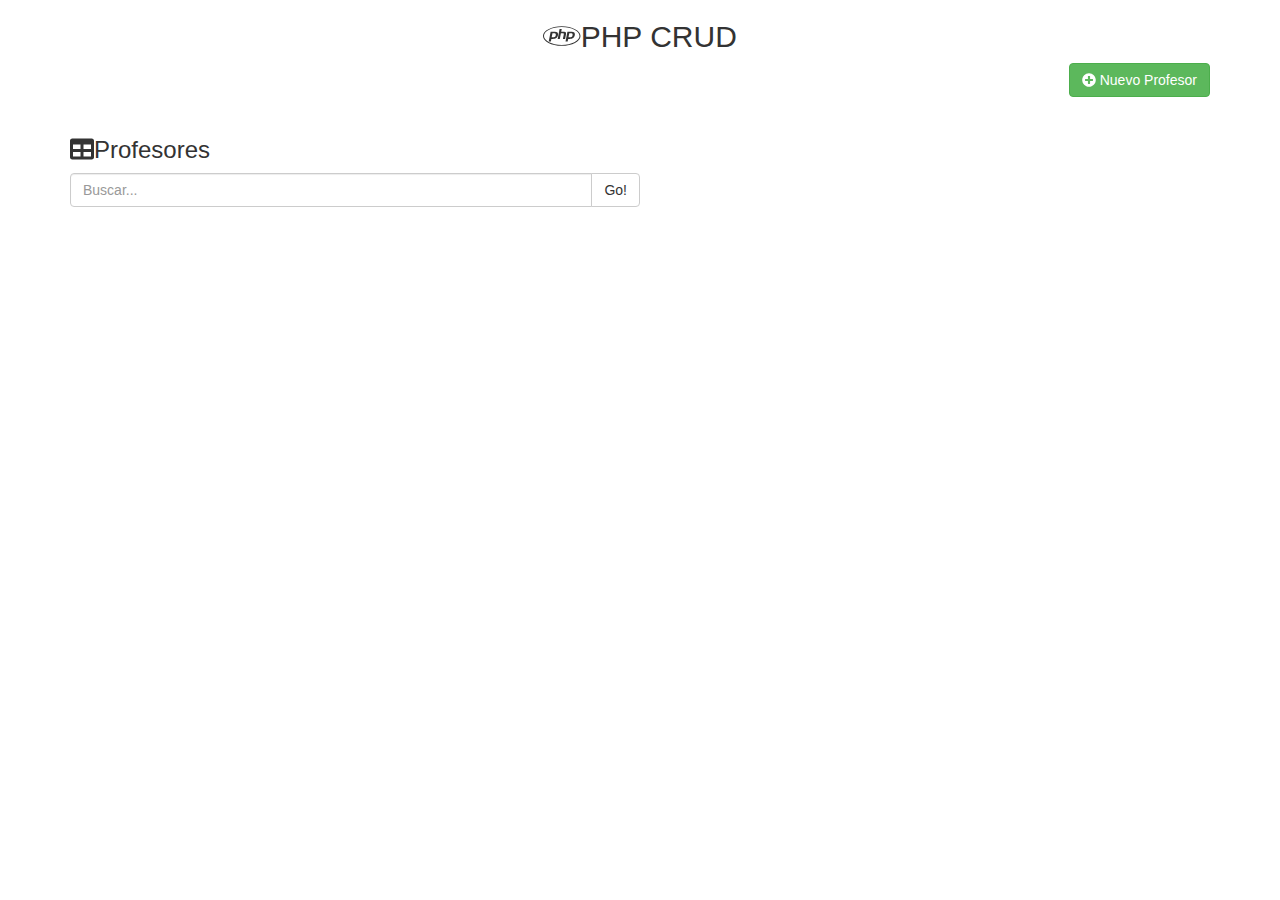
==== vista/main.html @ 6eb65f75 "Primer commit" ====
<!DOCTYPE html>
<html>
<head>
	<title>aeesa-php</title>
	<meta charset="utf-8">
	<link rel="stylesheet" type="text/css" href="../bootstrap/css/bootstrap.min.css">
	<link rel="stylesheet" type="text/css" href="../bootstrap/css/aeesa.css">
    <link rel="stylesheet" type="text/css" href="../bootstrap/css/datepicker.css">
    <link rel="stylesheet" type="text/css" href="../fontawesome-free-5.6.3/css/all.css">
	<!--<link rel="stylesheet" href="https://use.fontawesome.com/releases/v5.5.0/css/all.css" integrity="sha384-B4dIYHKNBt8Bc12p+WXckhzcICo0wtJAoU8YZTY5qE0Id1GSseTk6S+L3BlXeVIU" crossorigin="anonymous">-->
</head>
<body>
	<!--Start Container-->
		<div class="container">
			<div class="row">
				<div class="col-md-12 text-center">
					<h2><li class="fab fa-php"></li>PHP CRUD</h2>					
				</div>					
			</div>
			<div class="row">
				<div class="col-md-12 ">
					<div class="pull-right">
						<button class="btn btn-success" data-toggle="modal" data-target="#add_profesor"><li class="fas fa-plus-circle"></li> Nuevo Profesor</button>
					</div>				
				</div>					
			</div>
			<div class="row">
				<div class="col-md-10">
                    <div class="alert alert-success alert-dismissible" id="myAlert_guardar">
                        <a  class="close">&times;</a>
                        <strong>¡Bien hecho!</strong> Nuevo profesor registrador.
                    </div>
                    <div class="alert alert-success alert-dismissible" id="myAlert_editar">
                        <a  class="close">&times;</a>
                        <strong>¡Bien hecho!</strong>Los datos fueron actualizados.
                    </div>
                    <div class="alert alert- alert-warning" id="myAlert_eliminar">
                        <a  class="close">&times;</a>
                        <strong>Cuidado!</strong> El dato ya fue eliminado y no sera posible recuperarlo.
                    </div>                    	
				</div>
                <br>
                <div class="col-md-12"> 
                    <!--Id Nombre Apellidos Dirección Población Código Provincia Télefono Fecha de DNI-->
                    <!--Table donde mostramos la consulta de los profesores-->
                    
                    <h3><li class="fas fa-table"></li>Profesores</h3>
                    <div class="input-group col-md-6">
                    <input id="search"  type="text" class="form-control " placeholder="Buscar...">
                        <span id="search" class="input-group-btn">
                            <button id="search" class="btn btn-default" type="button">Go!</button>
                        </span>
                    </div> 
                    <br>
                    <div id="contenido"></div>
                </div>				
			</div>
		</div>
		<!--End Container-->
		<!--Start modal, add teacher-->
		<div class="modal fade" id="add_profesor" tabindex="-1" role="dialog" aria-labelledby="miModalLabel">
                <div class="modal-dialog modal-lg" role="document">
                    <div class="modal-content">
                        <div class="modal-header">
                            <button type="button" class="close" data-dismiss="modal" aria-label="Close">
                                <span aria-hidden="true">&times;</span>
                            </button>
                            <h3 id="miModalLabel">Agregar nuevo profesor</h3>
                            <div id="error"></div>
                        </div>
                        
                        <div class="modal-body">
                            <div class="container-fluid">
                                <div class="row">
                                    <div class="form-group col-md-4">
                                        <label for="id">Nombre</label>
                                        <input id="nombre" name="nombre" type="text" class="form-control"/>
                                        <small id="nombre_mensaje" class="form-text text-muted">Ingresa tu nombre.</small>
                                    </div>
                                    <div class="form-group col-md-4">
                                        <label for="id">Apellidos</label>
                                        <input id="apellidos" name="apellidos" type="text" class="form-control"/>
                                        <small id="apellidos_mensaje" class="form-text text-muted">Ingresa tus apellidos.</small>
                                    </div>
                                    <div class="form-group col-md-4">
                                        <label for="id">Dirección</label>
                                        <input id="direccion" name="direccion" type="text" class="form-control"/>
                                        <small id="direccion_mensaje" class="form-text text-muted">Ingresa tu dirección.</small>
                                    </div>
                                    <div class="form-group col-md-4"">
                                        <label for="id">Población</label>
                                        <input id="poblacion" name="poblacion" type="text" class="form-control"/>
                                        <small id="direccion_mensaje" class="form-text text-muted">Ingresa tu población.</small>
                                    </div>
                                    <div class="form-group col-md-4"">
                                        <label for="id">C.P.</label>
                                        <input id="cp" name="cp" type="text" class="form-control"/>
                                        <small id="cp_mensaje" class="form-text text-muted">Ingresa el codigo postal.</small>
                                    </div>
                                    <div class="form-group col-md-4"">
                                        <label for="id">Provincia</label>
                                        <input id="provincia" name="provincia" type="text" class="form-control"/>
                                        <small id="provincia_mensaje" class="form-text text-muted">Ingresa lugar de provincia.</small>
                                    </div>
                                    <div class="form-group col-md-4"">
                                        <label for="id">Telefono</label>
                                        <input id="telefono" name="telefono" type="text" class="form-control"/>
                                        <small id="telefono_mensaje" class="form-text text-muted">Ingresa un número de telefono.</small>
                                    </div>
                                    <div class="form-group col-md-4"">
                                        <label for="id">Fechade de nacimiento</label>
                                        <input id="fecha_de_nacimiento" name="fecha_de_nacimiento" type="text" class="form-control fecha_de_nacimiento" placeholder="15-07-1994"/>
                                        <small id="fecha_de_nacimiento_mensaje" class="form-text text-muted">Ingresa tu fecha de nacimiento.</small>
                                    </div>
                                    <div class="form-group col-md-4"">
                                        <label for="id">DNI</label>
                                        <input id="dni" name="dni" type="text" class="form-control"/>
                                        <small id="dni_mensaje" class="form-text text-muted">Ingresa tu  DNI</small>
                                    </div>
                                    <div class="modal-footer col-md-4">
                                        <button type="button" class="btn btn-default" data-dismiss="modal">Cancelar</button>
                                        <button id="guardar_nuevo" type="button" class="btn btn-primary guardar" onclick="addProfesor();">Guardar Cliente</button>
                                    </div>
                                </div>
                            </div>
                        </div>
                    </div>
                </div>
            </div>

		<!--End modal , add teacher-->
        <!--Start modal, update teacher-->
        <div class="modal fade" id="update_profesor" tabindex="-1" role="dialog" aria-labelledby="miModalLabel">
                <div class="modal-dialog modal-lg" role="document">
                    <div class="modal-content">
                        <div class="modal-header">
                            <button type="button" class="close" data-dismiss="modal" aria-label="Close">
                                <span aria-hidden="true">&times;</span>
                            </button>
                            <h3 id="miModalLabel"> Actualizar datos del profesor</h3>
                        </div>
                        
                        <div class="modal-body">
                            <div class="container-fluid">
                                <div class="row">
                                    <div class="form-group col-md-4">
                                        <label for="id">Id</label>
                                        <input id="id_actualizar" name="id_actualizar" type="" class="form-control" disabled/>
                                        <small id="nombre_mensaje_actualizar" class="form-text text-muted">Ingresa tu nombre.</small>
                                    </div>
                                    <div class="form-group col-md-4">
                                        <label for="id">Nombre</label>
                                        <input id="nombre_actualizar" name="nombre_actualizar" type="text" class="form-control"/>
                                        <small id="nombre_mensaje_actualizar" class="form-text text-muted">Ingresa tu nombre.</small>
                                    </div>
                                    <div class="form-group col-md-4">
                                        <label for="id">Apellidos</label>
                                        <input id="apellidos_actualizar" name="apellidos_actualizar" type="text" class="form-control"/>
                                        <small id="apellidos_mensaje_actualizar" class="form-text text-muted">Ingresa tus apellidos.</small>
                                    </div>
                                    <div class="form-group col-md-4">
                                        <label for="id">Dirección</label>
                                        <input id="direccion_actualizar" name="direccion_actualizar" type="text" class="form-control"/>
                                        <small id="direccion_mensaje_actualizar" class="form-text text-muted">Ingresa tu dirección.</small>
                                    </div>
                                    <div class="form-group col-md-4"">
                                        <label for="id">Población</label>
                                        <input id="poblacion_actualizar" name="poblacion_actualizar" type="text" class="form-control"/>
                                        <small id="direccion_mensaje_actualizar" class="form-text text-muted">Ingresa tu población.</small>
                                    </div>
                                    <div class="form-group col-md-4"">
                                        <label for="id">C.P.</label>
                                        <input id="cp_actualizar" name="cp_actualizar" type="text" class="form-control"/>
                                        <small id="cp_mensaje_actualizar" class="form-text text-muted">Ingresa el codigo postal.</small>
                                    </div>
                                    <div class="form-group col-md-4"">
                                        <label for="id">Provincia</label>
                                        <input id="provincia_actualizar" name="provincia_actualizar" type="text" class="form-control"/>
                                        <small id="provincia_mensaje_actualizar" class="form-text text-muted">Ingresa lugar de provincia.</small>
                                    </div>
                                    <div class="form-group col-md-4"">
                                        <label for="id">Telefono</label>
                                        <input id="telefono_actualizar" name="telefono_actualizar" type="text" class="form-control"/>
                                        <small id="telefono_mensaje_actualizar" class="form-text text-muted">Ingresa un número de telefono.</small>
                                    </div>
                                    <div class="form-group col-md-4"">
                                        <label for="id">Fechade de nacimiento</label>
                                        <input id="fecha_de_nacimiento_actualizar" name="fecha_de_nacimiento_actualizar" type="text" class="form-control fecha_de_nacimiento_actualizar" placeholder="15-07-1994" />
                                        <small id="fecha_de_nacimiento_mensaje_actualizar" class="form-text text-muted">Ingresa tu fecha de nacimiento.</small>
                                    </div>
                                    <div class="form-group col-md-4"">
                                        <label for="id">DNI</label>
                                        <input id="dni_actualizar" name="dni_actualizar" type="text" class="form-control"/>
                                        <small id="dni_mensaje_actualizar" class="form-text text-muted">Ingresa tu  DNI</small>
                                    </div>
                                    <div class="modal-footer col-md-4">
                                        <button type="button" class="btn btn-default" data-dismiss="modal">Cancelar</button>
                                        <button id="guardar_editado" type="button" class="btn btn-primary guardar_editado" onclick="updateProfesor();">Guardar Cliente</button>
                                    </div>
                                </div>
                            </div>
                        </div>
                    </div>
                </div>
            </div>

        <!--End modal , update teacher-->
	<script type="text/javascript" src="../bootstrap/js/jquery-3.3.1.min.js"></script>
	<script type="text/javascript" src="../bootstrap/js/bootstrap.min.js"></script>
    <script type="text/javascript" src="../fontawesome-free-5.6.3/js/all.js" defer></script>
	<script type="text/javascript" src="../bootstrap/js/aeesa.js"></script>
    <script type="text/javascript" src="../bootstrap/js/validar_main.js"></script>
    <script type="text/javascript" src="../bootstrap/js/bootstrap-datepicker.js"></script>
</body>
</html>
---- bootstrap/css/aeesa.css ----
.datepicker {
  padding: 4px;
  border-radius: 4px;
  direction: ltr;
}

.datepicker {
  padding: 4px;
  border-radius: 4px;
  direction: ltr;
  /*.dow {
	border-top: 1px solid #ddd !important;
  }*/
  z-index:2000;
}
---- bootstrap/css/datepicker.css ----
/*!
 * Datepicker for Bootstrap
 *
 * Copyright 2012 Stefan Petre
 * Licensed under the Apache License v2.0
 * http://www.apache.org/licenses/LICENSE-2.0
 *
 */
.datepicker {
  top: 0;
  left: 0;
  padding: 4px;
  margin-top: 1px;
  -webkit-border-radius: 4px;
  -moz-border-radius: 4px;
  border-radius: 4px;
  /*.dow {
    border-top: 1px solid #ddd !important;
  }*/

}
.datepicker:before {
  content: '';
  display: inline-block;
  border-left: 7px solid transparent;
  border-right: 7px solid transparent;
  border-bottom: 7px solid #ccc;
  border-bottom-color: rgba(0, 0, 0, 0.2);
  position: absolute;
  top: -7px;
  left: 6px;
}
.datepicker:after {
  content: '';
  display: inline-block;
  border-left: 6px solid transparent;
  border-right: 6px solid transparent;
  border-bottom: 6px solid #ffffff;
  position: absolute;
  top: -6px;
  left: 7px;
}
.datepicker > div {
  display: none;
}
.datepicker table {
  width: 100%;
  margin: 0;
}
.datepicker td,
.datepicker th {
  text-align: center;
  width: 20px;
  height: 20px;
  -webkit-border-radius: 4px;
  -moz-border-radius: 4px;
  border-radius: 4px;
}
.datepicker td.day:hover {
  background: #eeeeee;
  cursor: pointer;
}
.datepicker td.day.disabled {
  color: #eeeeee;
}
.datepicker td.old,
.datepicker td.new {
  color: #999999;
}
.datepicker td.active,
.datepicker td.active:hover {
  color: #ffffff;
  background-color: #006dcc;
  background-image: -moz-linear-gradient(top, #0088cc, #0044cc);
  background-image: -webkit-gradient(linear, 0 0, 0 100%, from(#0088cc), to(#0044cc));
  background-image: -webkit-linear-gradient(top, #0088cc, #0044cc);
  background-image: -o-linear-gradient(top, #0088cc, #0044cc);
  background-image: linear-gradient(to bottom, #0088cc, #0044cc);
  background-repeat: repeat-x;
  filter: progid:DXImageTransform.Microsoft.gradient(startColorstr='#ff0088cc', endColorstr='#ff0044cc', GradientType=0);
  border-color: #0044cc #0044cc #002a80;
  border-color: rgba(0, 0, 0, 0.1) rgba(0, 0, 0, 0.1) rgba(0, 0, 0, 0.25);
  *background-color: #0044cc;
  /* Darken IE7 buttons by default so they stand out more given they won't have borders */

  filter: progid:DXImageTransform.Microsoft.gradient(enabled = false);
  color: #fff;
  text-shadow: 0 -1px 0 rgba(0, 0, 0, 0.25);
}
.datepicker td.active:hover,
.datepicker td.active:hover:hover,
.datepicker td.active:focus,
.datepicker td.active:hover:focus,
.datepicker td.active:active,
.datepicker td.active:hover:active,
.datepicker td.active.active,
.datepicker td.active:hover.active,
.datepicker td.active.disabled,
.datepicker td.active:hover.disabled,
.datepicker td.active[disabled],
.datepicker td.active:hover[disabled] {
  color: #ffffff;
  background-color: #0044cc;
  *background-color: #003bb3;
}
.datepicker td.active:active,
.datepicker td.active:hover:active,
.datepicker td.active.active,
.datepicker td.active:hover.active {
  background-color: #003399 \9;
}
.datepicker td span {
  display: block;
  width: 47px;
  height: 54px;
  line-height: 54px;
  float: left;
  margin: 2px;
  cursor: pointer;
  -webkit-border-radius: 4px;
  -moz-border-radius: 4px;
  border-radius: 4px;
}
.datepicker td span:hover {
  background: #eeeeee;
}
.datepicker td span.active {
  color: #ffffff;
  background-color: #006dcc;
  background-image: -moz-linear-gradient(top, #0088cc, #0044cc);
  background-image: -webkit-gradient(linear, 0 0, 0 100%, from(#0088cc), to(#0044cc));
  background-image: -webkit-linear-gradient(top, #0088cc, #0044cc);
  background-image: -o-linear-gradient(top, #0088cc, #0044cc);
  background-image: linear-gradient(to bottom, #0088cc, #0044cc);
  background-repeat: repeat-x;
  filter: progid:DXImageTransform.Microsoft.gradient(startColorstr='#ff0088cc', endColorstr='#ff0044cc', GradientType=0);
  border-color: #0044cc #0044cc #002a80;
  border-color: rgba(0, 0, 0, 0.1) rgba(0, 0, 0, 0.1) rgba(0, 0, 0, 0.25);
  *background-color: #0044cc;
  /* Darken IE7 buttons by default so they stand out more given they won't have borders */

  filter: progid:DXImageTransform.Microsoft.gradient(enabled = false);
  color: #fff;
  text-shadow: 0 -1px 0 rgba(0, 0, 0, 0.25);
}
.datepicker td span.active:hover,
.datepicker td span.active:focus,
.datepicker td span.active:active,
.datepicker td span.active.active,
.datepicker td span.active.disabled,
.datepicker td span.active[disabled] {
  color: #ffffff;
  background-color: #0044cc;
  *background-color: #003bb3;
}
.datepicker td span.active:active,
.datepicker td span.active.active {
  background-color: #003399 \9;
}
.datepicker td span.old {
  color: #999999;
}
.datepicker th.switch {
  width: 145px;
}
.datepicker th.next,
.datepicker th.prev {
  font-size: 21px;
}
.datepicker thead tr:first-child th {
  cursor: pointer;
}
.datepicker thead tr:first-child th:hover {
  background: #eeeeee;
}
.input-append.date .add-on i,
.input-prepend.date .add-on i {
  display: block;
  cursor: pointer;
  width: 16px;
  height: 16px;
}
---- fontawesome-free-5.6.3/css/all.css ----
.fa,
.fas,
.far,
.fal,
.fab {
  -moz-osx-font-smoothing: grayscale;
  -webkit-font-smoothing: antialiased;
  display: inline-block;
  font-style: normal;
  font-variant: normal;
  text-rendering: auto;
  line-height: 1; }

.fa-lg {
  font-size: 1.33333em;
  line-height: 0.75em;
  vertical-align: -.0667em; }

.fa-xs {
  font-size: .75em; }

.fa-sm {
  font-size: .875em; }

.fa-1x {
  font-size: 1em; }

.fa-2x {
  font-size: 2em; }

.fa-3x {
  font-size: 3em; }

.fa-4x {
  font-size: 4em; }

.fa-5x {
  font-size: 5em; }

.fa-6x {
  font-size: 6em; }

.fa-7x {
  font-size: 7em; }

.fa-8x {
  font-size: 8em; }

.fa-9x {
  font-size: 9em; }

.fa-10x {
  font-size: 10em; }

.fa-fw {
  text-align: center;
  width: 1.25em; }

.fa-ul {
  list-style-type: none;
  margin-left: 2.5em;
  padding-left: 0; }
  .fa-ul > li {
    position: relative; }

.fa-li {
  left: -2em;
  position: absolute;
  text-align: center;
  width: 2em;
  line-height: inherit; }

.fa-border {
  border: solid 0.08em #eee;
  border-radius: .1em;
  padding: .2em .25em .15em; }

.fa-pull-left {
  float: left; }

.fa-pull-right {
  float: right; }

.fa.fa-pull-left,
.fas.fa-pull-left,
.far.fa-pull-left,
.fal.fa-pull-left,
.fab.fa-pull-left {
  margin-right: .3em; }

.fa.fa-pull-right,
.fas.fa-pull-right,
.far.fa-pull-right,
.fal.fa-pull-right,
.fab.fa-pull-right {
  margin-left: .3em; }

.fa-spin {
  -webkit-animation: fa-spin 2s infinite linear;
          animation: fa-spin 2s infinite linear; }

.fa-pulse {
  -webkit-animation: fa-spin 1s infinite steps(8);
          animation: fa-spin 1s infinite steps(8); }

@-webkit-keyframes fa-spin {
  0% {
    -webkit-transform: rotate(0deg);
            transform: rotate(0deg); }
  100% {
    -webkit-transform: rotate(360deg);
            transform: rotate(360deg); } }

@keyframes fa-spin {
  0% {
    -webkit-transform: rotate(0deg);
            transform: rotate(0deg); }
  100% {
    -webkit-transform: rotate(360deg);
            transform: rotate(360deg); } }

.fa-rotate-90 {
  -ms-filter: "progid:DXImageTransform.Microsoft.BasicImage(rotation=1)";
  -webkit-transform: rotate(90deg);
          transform: rotate(90deg); }

.fa-rotate-180 {
  -ms-filter: "progid:DXImageTransform.Microsoft.BasicImage(rotation=2)";
  -webkit-transform: rotate(180deg);
          transform: rotate(180deg); }

.fa-rotate-270 {
  -ms-filter: "progid:DXImageTransform.Microsoft.BasicImage(rotation=3)";
  -webkit-transform: rotate(270deg);
          transform: rotate(270deg); }

.fa-flip-horizontal {
  -ms-filter: "progid:DXImageTransform.Microsoft.BasicImage(rotation=0, mirror=1)";
  -webkit-transform: scale(-1, 1);
          transform: scale(-1, 1); }

.fa-flip-vertical {
  -ms-filter: "progid:DXImageTransform.Microsoft.BasicImage(rotation=2, mirror=1)";
  -webkit-transform: scale(1, -1);
          transform: scale(1, -1); }

.fa-flip-horizontal.fa-flip-vertical {
  -ms-filter: "progid:DXImageTransform.Microsoft.BasicImage(rotation=2, mirror=1)";
  -webkit-transform: scale(-1, -1);
          transform: scale(-1, -1); }

:root .fa-rotate-90,
:root .fa-rotate-180,
:root .fa-rotate-270,
:root .fa-flip-horizontal,
:root .fa-flip-vertical {
  -webkit-filter: none;
          filter: none; }

.fa-stack {
  display: inline-block;
  height: 2em;
  line-height: 2em;
  position: relative;
  vertical-align: middle;
  width: 2.5em; }

.fa-stack-1x,
.fa-stack-2x {
  left: 0;
  position: absolute;
  text-align: center;
  width: 100%; }

.fa-stack-1x {
  line-height: inherit; }

.fa-stack-2x {
  font-size: 2em; }

.fa-inverse {
  color: #fff; }

/* Font Awesome uses the Unicode Private Use Area (PUA) to ensure screen
readers do not read off random characters that represent icons */
.fa-500px:before {
  content: "\f26e"; }

.fa-accessible-icon:before {
  content: "\f368"; }

.fa-accusoft:before {
  content: "\f369"; }

.fa-acquisitions-incorporated:before {
  content: "\f6af"; }

.fa-ad:before {
  content: "\f641"; }

.fa-address-book:before {
  content: "\f2b9"; }

.fa-address-card:before {
  content: "\f2bb"; }

.fa-adjust:before {
  content: "\f042"; }

.fa-adn:before {
  content: "\f170"; }

.fa-adobe:before {
  content: "\f778"; }

.fa-adversal:before {
  content: "\f36a"; }

.fa-affiliatetheme:before {
  content: "\f36b"; }

.fa-air-freshener:before {
  content: "\f5d0"; }

.fa-algolia:before {
  content: "\f36c"; }

.fa-align-center:before {
  content: "\f037"; }

.fa-align-justify:before {
  content: "\f039"; }

.fa-align-left:before {
  content: "\f036"; }

.fa-align-right:before {
  content: "\f038"; }

.fa-alipay:before {
  content: "\f642"; }

.fa-allergies:before {
  content: "\f461"; }

.fa-amazon:before {
  content: "\f270"; }

.fa-amazon-pay:before {
  content: "\f42c"; }

.fa-ambulance:before {
  content: "\f0f9"; }

.fa-american-sign-language-interpreting:before {
  content: "\f2a3"; }

.fa-amilia:before {
  content: "\f36d"; }

.fa-anchor:before {
  content: "\f13d"; }

.fa-android:before {
  content: "\f17b"; }

.fa-angellist:before {
  content: "\f209"; }

.fa-angle-double-down:before {
  content: "\f103"; }

.fa-angle-double-left:before {
  content: "\f100"; }

.fa-angle-double-right:before {
  content: "\f101"; }

.fa-angle-double-up:before {
  content: "\f102"; }

.fa-angle-down:before {
  content: "\f107"; }

.fa-angle-left:before {
  content: "\f104"; }

.fa-angle-right:before {
  content: "\f105"; }

.fa-angle-up:before {
  content: "\f106"; }

.fa-angry:before {
  content: "\f556"; }

.fa-angrycreative:before {
  content: "\f36e"; }

.fa-angular:before {
  content: "\f420"; }

.fa-ankh:before {
  content: "\f644"; }

.fa-app-store:before {
  content: "\f36f"; }

.fa-app-store-ios:before {
  content: "\f370"; }

.fa-apper:before {
  content: "\f371"; }

.fa-apple:before {
  content: "\f179"; }

.fa-apple-alt:before {
  content: "\f5d1"; }

.fa-apple-pay:before {
  content: "\f415"; }

.fa-archive:before {
  content: "\f187"; }

.fa-archway:before {
  content: "\f557"; }

.fa-arrow-alt-circle-down:before {
  content: "\f358"; }

.fa-arrow-alt-circle-left:before {
  content: "\f359"; }

.fa-arrow-alt-circle-right:before {
  content: "\f35a"; }

.fa-arrow-alt-circle-up:before {
  content: "\f35b"; }

.fa-arrow-circle-down:before {
  content: "\f0ab"; }

.fa-arrow-circle-left:before {
  content: "\f0a8"; }

.fa-arrow-circle-right:before {
  content: "\f0a9"; }

.fa-arrow-circle-up:before {
  content: "\f0aa"; }

.fa-arrow-down:before {
  content: "\f063"; }

.fa-arrow-left:before {
  content: "\f060"; }

.fa-arrow-right:before {
  content: "\f061"; }

.fa-arrow-up:before {
  content: "\f062"; }

.fa-arrows-alt:before {
  content: "\f0b2"; }

.fa-arrows-alt-h:before {
  content: "\f337"; }

.fa-arrows-alt-v:before {
  content: "\f338"; }

.fa-artstation:before {
  content: "\f77a"; }

.fa-assistive-listening-systems:before {
  content: "\f2a2"; }

.fa-asterisk:before {
  content: "\f069"; }

.fa-asymmetrik:before {
  content: "\f372"; }

.fa-at:before {
  content: "\f1fa"; }

.fa-atlas:before {
  content: "\f558"; }

.fa-atlassian:before {
  content: "\f77b"; }

.fa-atom:before {
  content: "\f5d2"; }

.fa-audible:before {
  content: "\f373"; }

.fa-audio-description:before {
  content: "\f29e"; }

.fa-autoprefixer:before {
  content: "\f41c"; }

.fa-avianex:before {
  content: "\f374"; }

.fa-aviato:before {
  content: "\f421"; }

.fa-award:before {
  content: "\f559"; }

.fa-aws:before {
  content: "\f375"; }

.fa-baby:before {
  content: "\f77c"; }

.fa-baby-carriage:before {
  content: "\f77d"; }

.fa-backspace:before {
  content: "\f55a"; }

.fa-backward:before {
  content: "\f04a"; }

.fa-balance-scale:before {
  content: "\f24e"; }

.fa-ban:before {
  content: "\f05e"; }

.fa-band-aid:before {
  content: "\f462"; }

.fa-bandcamp:before {
  content: "\f2d5"; }

.fa-barcode:before {
  content: "\f02a"; }

.fa-bars:before {
  content: "\f0c9"; }

.fa-baseball-ball:before {
  content: "\f433"; }

.fa-basketball-ball:before {
  content: "\f434"; }

.fa-bath:before {
  content: "\f2cd"; }

.fa-battery-empty:before {
  content: "\f244"; }

.fa-battery-full:before {
  content: "\f240"; }

.fa-battery-half:before {
  content: "\f242"; }

.fa-battery-quarter:before {
  content: "\f243"; }

.fa-battery-three-quarters:before {
  content: "\f241"; }

.fa-bed:before {
  content: "\f236"; }

.fa-beer:before {
  content: "\f0fc"; }

.fa-behance:before {
  content: "\f1b4"; }

.fa-behance-square:before {
  content: "\f1b5"; }

.fa-bell:before {
  content: "\f0f3"; }

.fa-bell-slash:before {
  content: "\f1f6"; }

.fa-bezier-curve:before {
  content: "\f55b"; }

.fa-bible:before {
  content: "\f647"; }

.fa-bicycle:before {
  content: "\f206"; }

.fa-bimobject:before {
  content: "\f378"; }

.fa-binoculars:before {
  content: "\f1e5"; }

.fa-biohazard:before {
  content: "\f780"; }

.fa-birthday-cake:before {
  content: "\f1fd"; }

.fa-bitbucket:before {
  content: "\f171"; }

.fa-bitcoin:before {
  content: "\f379"; }

.fa-bity:before {
  content: "\f37a"; }

.fa-black-tie:before {
  content: "\f27e"; }

.fa-blackberry:before {
  content: "\f37b"; }

.fa-blender:before {
  content: "\f517"; }

.fa-blender-phone:before {
  content: "\f6b6"; }

.fa-blind:before {
  content: "\f29d"; }

.fa-blog:before {
  content: "\f781"; }

.fa-blogger:before {
  content: "\f37c"; }

.fa-blogger-b:before {
  content: "\f37d"; }

.fa-bluetooth:before {
  content: "\f293"; }

.fa-bluetooth-b:before {
  content: "\f294"; }

.fa-bold:before {
  content: "\f032"; }

.fa-bolt:before {
  content: "\f0e7"; }

.fa-bomb:before {
  content: "\f1e2"; }

.fa-bone:before {
  content: "\f5d7"; }

.fa-bong:before {
  content: "\f55c"; }

.fa-book:before {
  content: "\f02d"; }

.fa-book-dead:before {
  content: "\f6b7"; }

.fa-book-open:before {
  content: "\f518"; }

.fa-book-reader:before {
  content: "\f5da"; }

.fa-bookmark:before {
  content: "\f02e"; }

.fa-bowling-ball:before {
  content: "\f436"; }

.fa-box:before {
  content: "\f466"; }

.fa-box-open:before {
  content: "\f49e"; }

.fa-boxes:before {
  content: "\f468"; }

.fa-braille:before {
  content: "\f2a1"; }

.fa-brain:before {
  content: "\f5dc"; }

.fa-briefcase:before {
  content: "\f0b1"; }

.fa-briefcase-medical:before {
  content: "\f469"; }

.fa-broadcast-tower:before {
  content: "\f519"; }

.fa-broom:before {
  content: "\f51a"; }

.fa-brush:before {
  content: "\f55d"; }

.fa-btc:before {
  content: "\f15a"; }

.fa-bug:before {
  content: "\f188"; }

.fa-building:before {
  content: "\f1ad"; }

.fa-bullhorn:before {
  content: "\f0a1"; }

.fa-bullseye:before {
  content: "\f140"; }

.fa-burn:before {
  content: "\f46a"; }

.fa-buromobelexperte:before {
  content: "\f37f"; }

.fa-bus:before {
  content: "\f207"; }

.fa-bus-alt:before {
  content: "\f55e"; }

.fa-business-time:before {
  content: "\f64a"; }

.fa-buysellads:before {
  content: "\f20d"; }

.fa-calculator:before {
  content: "\f1ec"; }

.fa-calendar:before {
  content: "\f133"; }

.fa-calendar-alt:before {
  content: "\f073"; }

.fa-calendar-check:before {
  content: "\f274"; }

.fa-calendar-day:before {
  content: "\f783"; }

.fa-calendar-minus:before {
  content: "\f272"; }

.fa-calendar-plus:before {
  content: "\f271"; }

.fa-calendar-times:before {
  content: "\f273"; }

.fa-calendar-week:before {
  content: "\f784"; }

.fa-camera:before {
  content: "\f030"; }

.fa-camera-retro:before {
  content: "\f083"; }

.fa-campground:before {
  content: "\f6bb"; }

.fa-canadian-maple-leaf:before {
  content: "\f785"; }

.fa-candy-cane:before {
  content: "\f786"; }

.fa-cannabis:before {
  content: "\f55f"; }

.fa-capsules:before {
  content: "\f46b"; }

.fa-car:before {
  content: "\f1b9"; }

.fa-car-alt:before {
  content: "\f5de"; }

.fa-car-battery:before {
  content: "\f5df"; }

.fa-car-crash:before {
  content: "\f5e1"; }

.fa-car-side:before {
  content: "\f5e4"; }

.fa-caret-down:before {
  content: "\f0d7"; }

.fa-caret-left:before {
  content: "\f0d9"; }

.fa-caret-right:before {
  content: "\f0da"; }

.fa-caret-square-down:before {
  content: "\f150"; }

.fa-caret-square-left:before {
  content: "\f191"; }

.fa-caret-square-right:before {
  content: "\f152"; }

.fa-caret-square-up:before {
  content: "\f151"; }

.fa-caret-up:before {
  content: "\f0d8"; }

.fa-carrot:before {
  content: "\f787"; }

.fa-cart-arrow-down:before {
  content: "\f218"; }

.fa-cart-plus:before {
  content: "\f217"; }

.fa-cash-register:before {
  content: "\f788"; }

.fa-cat:before {
  content: "\f6be"; }

.fa-cc-amazon-pay:before {
  content: "\f42d"; }

.fa-cc-amex:before {
  content: "\f1f3"; }

.fa-cc-apple-pay:before {
  content: "\f416"; }

.fa-cc-diners-club:before {
  content: "\f24c"; }

.fa-cc-discover:before {
  content: "\f1f2"; }

.fa-cc-jcb:before {
  content: "\f24b"; }

.fa-cc-mastercard:before {
  content: "\f1f1"; }

.fa-cc-paypal:before {
  content: "\f1f4"; }

.fa-cc-stripe:before {
  content: "\f1f5"; }

.fa-cc-visa:before {
  content: "\f1f0"; }

.fa-centercode:before {
  content: "\f380"; }

.fa-centos:before {
  content: "\f789"; }

.fa-certificate:before {
  content: "\f0a3"; }

.fa-chair:before {
  content: "\f6c0"; }

.fa-chalkboard:before {
  content: "\f51b"; }

.fa-chalkboard-teacher:before {
  content: "\f51c"; }

.fa-charging-station:before {
  content: "\f5e7"; }

.fa-chart-area:before {
  content: "\f1fe"; }

.fa-chart-bar:before {
  content: "\f080"; }

.fa-chart-line:before {
  content: "\f201"; }

.fa-chart-pie:before {
  content: "\f200"; }

.fa-check:before {
  content: "\f00c"; }

.fa-check-circle:before {
  content: "\f058"; }

.fa-check-double:before {
  content: "\f560"; }

.fa-check-square:before {
  content: "\f14a"; }

.fa-chess:before {
  content: "\f439"; }

.fa-chess-bishop:before {
  content: "\f43a"; }

.fa-chess-board:before {
  content: "\f43c"; }

.fa-chess-king:before {
  content: "\f43f"; }

.fa-chess-knight:before {
  content: "\f441"; }

.fa-chess-pawn:before {
  content: "\f443"; }

.fa-chess-queen:before {
  content: "\f445"; }

.fa-chess-rook:before {
  content: "\f447"; }

.fa-chevron-circle-down:before {
  content: "\f13a"; }

.fa-chevron-circle-left:before {
  content: "\f137"; }

.fa-chevron-circle-right:before {
  content: "\f138"; }

.fa-chevron-circle-up:before {
  content: "\f139"; }

.fa-chevron-down:before {
  content: "\f078"; }

.fa-chevron-left:before {
  content: "\f053"; }

.fa-chevron-right:before {
  content: "\f054"; }

.fa-chevron-up:before {
  content: "\f077"; }

.fa-child:before {
  content: "\f1ae"; }

.fa-chrome:before {
  content: "\f268"; }

.fa-church:before {
  content: "\f51d"; }

.fa-circle:before {
  content: "\f111"; }

.fa-circle-notch:before {
  content: "\f1ce"; }

.fa-city:before {
  content: "\f64f"; }

.fa-clipboard:before {
  content: "\f328"; }

.fa-clipboard-check:before {
  content: "\f46c"; }

.fa-clipboard-list:before {
  content: "\f46d"; }

.fa-clock:before {
  content: "\f017"; }

.fa-clone:before {
  content: "\f24d"; }

.fa-closed-captioning:before {
  content: "\f20a"; }

.fa-cloud:before {
  content: "\f0c2"; }

.fa-cloud-download-alt:before {
  content: "\f381"; }

.fa-cloud-meatball:before {
  content: "\f73b"; }

.fa-cloud-moon:before {
  content: "\f6c3"; }

.fa-cloud-moon-rain:before {
  content: "\f73c"; }

.fa-cloud-rain:before {
  content: "\f73d"; }

.fa-cloud-showers-heavy:before {
  content: "\f740"; }

.fa-cloud-sun:before {
  content: "\f6c4"; }

.fa-cloud-sun-rain:before {
  content: "\f743"; }

.fa-cloud-upload-alt:before {
  content: "\f382"; }

.fa-cloudscale:before {
  content: "\f383"; }

.fa-cloudsmith:before {
  content: "\f384"; }

.fa-cloudversify:before {
  content: "\f385"; }

.fa-cocktail:before {
  content: "\f561"; }

.fa-code:before {
  content: "\f121"; }

.fa-code-branch:before {
  content: "\f126"; }

.fa-codepen:before {
  content: "\f1cb"; }

.fa-codiepie:before {
  content: "\f284"; }

.fa-coffee:before {
  content: "\f0f4"; }

.fa-cog:before {
  content: "\f013"; }

.fa-cogs:before {
  content: "\f085"; }

.fa-coins:before {
  content: "\f51e"; }

.fa-columns:before {
  content: "\f0db"; }

.fa-comment:before {
  content: "\f075"; }

.fa-comment-alt:before {
  content: "\f27a"; }

.fa-comment-dollar:before {
  content: "\f651"; }

.fa-comment-dots:before {
  content: "\f4ad"; }

.fa-comment-slash:before {
  content: "\f4b3"; }

.fa-comments:before {
  content: "\f086"; }

.fa-comments-dollar:before {
  content: "\f653"; }

.fa-compact-disc:before {
  content: "\f51f"; }

.fa-compass:before {
  content: "\f14e"; }

.fa-compress:before {
  content: "\f066"; }

.fa-compress-arrows-alt:before {
  content: "\f78c"; }

.fa-concierge-bell:before {
  content: "\f562"; }

.fa-confluence:before {
  content: "\f78d"; }

.fa-connectdevelop:before {
  content: "\f20e"; }

.fa-contao:before {
  content: "\f26d"; }

.fa-cookie:before {
  content: "\f563"; }

.fa-cookie-bite:before {
  content: "\f564"; }

.fa-copy:before {
  content: "\f0c5"; }

.fa-copyright:before {
  content: "\f1f9"; }

.fa-couch:before {
  content: "\f4b8"; }

.fa-cpanel:before {
  content: "\f388"; }

.fa-creative-commons:before {
  content: "\f25e"; }

.fa-creative-commons-by:before {
  content: "\f4e7"; }

.fa-creative-commons-nc:before {
  content: "\f4e8"; }

.fa-creative-commons-nc-eu:before {
  content: "\f4e9"; }

.fa-creative-commons-nc-jp:before {
  content: "\f4ea"; }

.fa-creative-commons-nd:before {
  content: "\f4eb"; }

.fa-creative-commons-pd:before {
  content: "\f4ec"; }

.fa-creative-commons-pd-alt:before {
  content: "\f4ed"; }

.fa-creative-commons-remix:before {
  content: "\f4ee"; }

.fa-creative-commons-sa:before {
  content: "\f4ef"; }

.fa-creative-commons-sampling:before {
  content: "\f4f0"; }

.fa-creative-commons-sampling-plus:before {
  content: "\f4f1"; }

.fa-creative-commons-share:before {
  content: "\f4f2"; }

.fa-creative-commons-zero:before {
  content: "\f4f3"; }

.fa-credit-card:before {
  content: "\f09d"; }

.fa-critical-role:before {
  content: "\f6c9"; }

.fa-crop:before {
  content: "\f125"; }

.fa-crop-alt:before {
  content: "\f565"; }

.fa-cross:before {
  content: "\f654"; }

.fa-crosshairs:before {
  content: "\f05b"; }

.fa-crow:before {
  content: "\f520"; }

.fa-crown:before {
  content: "\f521"; }

.fa-css3:before {
  content: "\f13c"; }

.fa-css3-alt:before {
  content: "\f38b"; }

.fa-cube:before {
  content: "\f1b2"; }

.fa-cubes:before {
  content: "\f1b3"; }

.fa-cut:before {
  content: "\f0c4"; }

.fa-cuttlefish:before {
  content: "\f38c"; }

.fa-d-and-d:before {
  content: "\f38d"; }

.fa-d-and-d-beyond:before {
  content: "\f6ca"; }

.fa-dashcube:before {
  content: "\f210"; }

.fa-database:before {
  content: "\f1c0"; }

.fa-deaf:before {
  content: "\f2a4"; }

.fa-delicious:before {
  content: "\f1a5"; }

.fa-democrat:before {
  content: "\f747"; }

.fa-deploydog:before {
  content: "\f38e"; }

.fa-deskpro:before {
  content: "\f38f"; }

.fa-desktop:before {
  content: "\f108"; }

.fa-dev:before {
  content: "\f6cc"; }

.fa-deviantart:before {
  content: "\f1bd"; }

.fa-dharmachakra:before {
  content: "\f655"; }

.fa-dhl:before {
  content: "\f790"; }

.fa-diagnoses:before {
  content: "\f470"; }

.fa-diaspora:before {
  content: "\f791"; }

.fa-dice:before {
  content: "\f522"; }

.fa-dice-d20:before {
  content: "\f6cf"; }

.fa-dice-d6:before {
  content: "\f6d1"; }

.fa-dice-five:before {
  content: "\f523"; }

.fa-dice-four:before {
  content: "\f524"; }

.fa-dice-one:before {
  content: "\f525"; }

.fa-dice-six:before {
  content: "\f526"; }

.fa-dice-three:before {
  content: "\f527"; }

.fa-dice-two:before {
  content: "\f528"; }

.fa-digg:before {
  content: "\f1a6"; }

.fa-digital-ocean:before {
  content: "\f391"; }

.fa-digital-tachograph:before {
  content: "\f566"; }

.fa-directions:before {
  content: "\f5eb"; }

.fa-discord:before {
  content: "\f392"; }

.fa-discourse:before {
  content: "\f393"; }

.fa-divide:before {
  content: "\f529"; }

.fa-dizzy:before {
  content: "\f567"; }

.fa-dna:before {
  content: "\f471"; }

.fa-dochub:before {
  content: "\f394"; }

.fa-docker:before {
  content: "\f395"; }

.fa-dog:before {
  content: "\f6d3"; }

.fa-dollar-sign:before {
  content: "\f155"; }

.fa-dolly:before {
  content: "\f472"; }

.fa-dolly-flatbed:before {
  content: "\f474"; }

.fa-donate:before {
  content: "\f4b9"; }

.fa-door-closed:before {
  content: "\f52a"; }

.fa-door-open:before {
  content: "\f52b"; }

.fa-dot-circle:before {
  content: "\f192"; }

.fa-dove:before {
  content: "\f4ba"; }

.fa-download:before {
  content: "\f019"; }

.fa-draft2digital:before {
  content: "\f396"; }

.fa-drafting-compass:before {
  content: "\f568"; }

.fa-dragon:before {
  content: "\f6d5"; }

.fa-draw-polygon:before {
  content: "\f5ee"; }

.fa-dribbble:before {
  content: "\f17d"; }

.fa-dribbble-square:before {
  content: "\f397"; }

.fa-dropbox:before {
  content: "\f16b"; }

.fa-drum:before {
  content: "\f569"; }

.fa-drum-steelpan:before {
  content: "\f56a"; }

.fa-drumstick-bite:before {
  content: "\f6d7"; }

.fa-drupal:before {
  content: "\f1a9"; }

.fa-dumbbell:before {
  content: "\f44b"; }

.fa-dumpster:before {
  content: "\f793"; }

.fa-dumpster-fire:before {
  content: "\f794"; }

.fa-dungeon:before {
  content: "\f6d9"; }

.fa-dyalog:before {
  content: "\f399"; }

.fa-earlybirds:before {
  content: "\f39a"; }

.fa-ebay:before {
  content: "\f4f4"; }

.fa-edge:before {
  content: "\f282"; }

.fa-edit:before {
  content: "\f044"; }

.fa-eject:before {
  content: "\f052"; }

.fa-elementor:before {
  content: "\f430"; }

.fa-ellipsis-h:before {
  content: "\f141"; }

.fa-ellipsis-v:before {
  content: "\f142"; }

.fa-ello:before {
  content: "\f5f1"; }

.fa-ember:before {
  content: "\f423"; }

.fa-empire:before {
  content: "\f1d1"; }

.fa-envelope:before {
  content: "\f0e0"; }

.fa-envelope-open:before {
  content: "\f2b6"; }

.fa-envelope-open-text:before {
  content: "\f658"; }

.fa-envelope-square:before {
  content: "\f199"; }

.fa-envira:before {
  content: "\f299"; }

.fa-equals:before {
  content: "\f52c"; }

.fa-eraser:before {
  content: "\f12d"; }

.fa-erlang:before {
  content: "\f39d"; }

.fa-ethereum:before {
  content: "\f42e"; }

.fa-ethernet:before {
  content: "\f796"; }

.fa-etsy:before {
  content: "\f2d7"; }

.fa-euro-sign:before {
  content: "\f153"; }

.fa-exchange-alt:before {
  content: "\f362"; }

.fa-exclamation:before {
  content: "\f12a"; }

.fa-exclamation-circle:before {
  content: "\f06a"; }

.fa-exclamation-triangle:before {
  content: "\f071"; }

.fa-expand:before {
  content: "\f065"; }

.fa-expand-arrows-alt:before {
  content: "\f31e"; }

.fa-expeditedssl:before {
  content: "\f23e"; }

.fa-external-link-alt:before {
  content: "\f35d"; }

.fa-external-link-square-alt:before {
  content: "\f360"; }

.fa-eye:before {
  content: "\f06e"; }

.fa-eye-dropper:before {
  content: "\f1fb"; }

.fa-eye-slash:before {
  content: "\f070"; }

.fa-facebook:before {
  content: "\f09a"; }

.fa-facebook-f:before {
  content: "\f39e"; }

.fa-facebook-messenger:before {
  content: "\f39f"; }

.fa-facebook-square:before {
  content: "\f082"; }

.fa-fantasy-flight-games:before {
  content: "\f6dc"; }

.fa-fast-backward:before {
  content: "\f049"; }

.fa-fast-forward:before {
  content: "\f050"; }

.fa-fax:before {
  content: "\f1ac"; }

.fa-feather:before {
  content: "\f52d"; }

.fa-feather-alt:before {
  content: "\f56b"; }

.fa-fedex:before {
  content: "\f797"; }

.fa-fedora:before {
  content: "\f798"; }

.fa-female:before {
  content: "\f182"; }

.fa-fighter-jet:before {
  content: "\f0fb"; }

.fa-figma:before {
  content: "\f799"; }

.fa-file:before {
  content: "\f15b"; }

.fa-file-alt:before {
  content: "\f15c"; }

.fa-file-archive:before {
  content: "\f1c6"; }

.fa-file-audio:before {
  content: "\f1c7"; }

.fa-file-code:before {
  content: "\f1c9"; }

.fa-file-contract:before {
  content: "\f56c"; }

.fa-file-csv:before {
  content: "\f6dd"; }

.fa-file-download:before {
  content: "\f56d"; }

.fa-file-excel:before {
  content: "\f1c3"; }

.fa-file-export:before {
  content: "\f56e"; }

.fa-file-image:before {
  content: "\f1c5"; }

.fa-file-import:before {
  content: "\f56f"; }

.fa-file-invoice:before {
  content: "\f570"; }

.fa-file-invoice-dollar:before {
  content: "\f571"; }

.fa-file-medical:before {
  content: "\f477"; }

.fa-file-medical-alt:before {
  content: "\f478"; }

.fa-file-pdf:before {
  content: "\f1c1"; }

.fa-file-powerpoint:before {
  content: "\f1c4"; }

.fa-file-prescription:before {
  content: "\f572"; }

.fa-file-signature:before {
  content: "\f573"; }

.fa-file-upload:before {
  content: "\f574"; }

.fa-file-video:before {
  content: "\f1c8"; }

.fa-file-word:before {
  content: "\f1c2"; }

.fa-fill:before {
  content: "\f575"; }

.fa-fill-drip:before {
  content: "\f576"; }

.fa-film:before {
  content: "\f008"; }

.fa-filter:before {
  content: "\f0b0"; }

.fa-fingerprint:before {
  content: "\f577"; }

.fa-fire:before {
  content: "\f06d"; }

.fa-fire-alt:before {
  content: "\f7e4"; }

.fa-fire-extinguisher:before {
  content: "\f134"; }

.fa-firefox:before {
  content: "\f269"; }

.fa-first-aid:before {
  content: "\f479"; }

.fa-first-order:before {
  content: "\f2b0"; }

.fa-first-order-alt:before {
  content: "\f50a"; }

.fa-firstdraft:before {
  content: "\f3a1"; }

.fa-fish:before {
  content: "\f578"; }

.fa-fist-raised:before {
  content: "\f6de"; }

.fa-flag:before {
  content: "\f024"; }

.fa-flag-checkered:before {
  content: "\f11e"; }

.fa-flag-usa:before {
  content: "\f74d"; }

.fa-flask:before {
  content: "\f0c3"; }

.fa-flickr:before {
  content: "\f16e"; }

.fa-flipboard:before {
  content: "\f44d"; }

.fa-flushed:before {
  content: "\f579"; }

.fa-fly:before {
  content: "\f417"; }

.fa-folder:before {
  content: "\f07b"; }

.fa-folder-minus:before {
  content: "\f65d"; }

.fa-folder-open:before {
  content: "\f07c"; }

.fa-folder-plus:before {
  content: "\f65e"; }

.fa-font:before {
  content: "\f031"; }

.fa-font-awesome:before {
  content: "\f2b4"; }

.fa-font-awesome-alt:before {
  content: "\f35c"; }

.fa-font-awesome-flag:before {
  content: "\f425"; }

.fa-font-awesome-logo-full:before {
  content: "\f4e6"; }

.fa-fonticons:before {
  content: "\f280"; }

.fa-fonticons-fi:before {
  content: "\f3a2"; }

.fa-football-ball:before {
  content: "\f44e"; }

.fa-fort-awesome:before {
  content: "\f286"; }

.fa-fort-awesome-alt:before {
  content: "\f3a3"; }

.fa-forumbee:before {
  content: "\f211"; }

.fa-forward:before {
  content: "\f04e"; }

.fa-foursquare:before {
  content: "\f180"; }

.fa-free-code-camp:before {
  content: "\f2c5"; }

.fa-freebsd:before {
  content: "\f3a4"; }

.fa-frog:before {
  content: "\f52e"; }

.fa-frown:before {
  content: "\f119"; }

.fa-frown-open:before {
  content: "\f57a"; }

.fa-fulcrum:before {
  content: "\f50b"; }

.fa-funnel-dollar:before {
  content: "\f662"; }

.fa-futbol:before {
  content: "\f1e3"; }

.fa-galactic-republic:before {
  content: "\f50c"; }

.fa-galactic-senate:before {
  content: "\f50d"; }

.fa-gamepad:before {
  content: "\f11b"; }

.fa-gas-pump:before {
  content: "\f52f"; }

.fa-gavel:before {
  content: "\f0e3"; }

.fa-gem:before {
  content: "\f3a5"; }

.fa-genderless:before {
  content: "\f22d"; }

.fa-get-pocket:before {
  content: "\f265"; }

.fa-gg:before {
  content: "\f260"; }

.fa-gg-circle:before {
  content: "\f261"; }

.fa-ghost:before {
  content: "\f6e2"; }

.fa-gift:before {
  content: "\f06b"; }

.fa-gifts:before {
  content: "\f79c"; }

.fa-git:before {
  content: "\f1d3"; }

.fa-git-square:before {
  content: "\f1d2"; }

.fa-github:before {
  content: "\f09b"; }

.fa-github-alt:before {
  content: "\f113"; }

.fa-github-square:before {
  content: "\f092"; }

.fa-gitkraken:before {
  content: "\f3a6"; }

.fa-gitlab:before {
  content: "\f296"; }

.fa-gitter:before {
  content: "\f426"; }

.fa-glass-cheers:before {
  content: "\f79f"; }

.fa-glass-martini:before {
  content: "\f000"; }

.fa-glass-martini-alt:before {
  content: "\f57b"; }

.fa-glass-whiskey:before {
  content: "\f7a0"; }

.fa-glasses:before {
  content: "\f530"; }

.fa-glide:before {
  content: "\f2a5"; }

.fa-glide-g:before {
  content: "\f2a6"; }

.fa-globe:before {
  content: "\f0ac"; }

.fa-globe-africa:before {
  content: "\f57c"; }

.fa-globe-americas:before {
  content: "\f57d"; }

.fa-globe-asia:before {
  content: "\f57e"; }

.fa-globe-europe:before {
  content: "\f7a2"; }

.fa-gofore:before {
  content: "\f3a7"; }

.fa-golf-ball:before {
  content: "\f450"; }

.fa-goodreads:before {
  content: "\f3a8"; }

.fa-goodreads-g:before {
  content: "\f3a9"; }

.fa-google:before {
  content: "\f1a0"; }

.fa-google-drive:before {
  content: "\f3aa"; }

.fa-google-play:before {
  content: "\f3ab"; }

.fa-google-plus:before {
  content: "\f2b3"; }

.fa-google-plus-g:before {
  content: "\f0d5"; }

.fa-google-plus-square:before {
  content: "\f0d4"; }

.fa-google-wallet:before {
  content: "\f1ee"; }

.fa-gopuram:before {
  content: "\f664"; }

.fa-graduation-cap:before {
  content: "\f19d"; }

.fa-gratipay:before {
  content: "\f184"; }

.fa-grav:before {
  content: "\f2d6"; }

.fa-greater-than:before {
  content: "\f531"; }

.fa-greater-than-equal:before {
  content: "\f532"; }

.fa-grimace:before {
  content: "\f57f"; }

.fa-grin:before {
  content: "\f580"; }

.fa-grin-alt:before {
  content: "\f581"; }

.fa-grin-beam:before {
  content: "\f582"; }

.fa-grin-beam-sweat:before {
  content: "\f583"; }

.fa-grin-hearts:before {
  content: "\f584"; }

.fa-grin-squint:before {
  content: "\f585"; }

.fa-grin-squint-tears:before {
  content: "\f586"; }

.fa-grin-stars:before {
  content: "\f587"; }

.fa-grin-tears:before {
  content: "\f588"; }

.fa-grin-tongue:before {
  content: "\f589"; }

.fa-grin-tongue-squint:before {
  content: "\f58a"; }

.fa-grin-tongue-wink:before {
  content: "\f58b"; }

.fa-grin-wink:before {
  content: "\f58c"; }

.fa-grip-horizontal:before {
  content: "\f58d"; }

.fa-grip-lines:before {
  content: "\f7a4"; }

.fa-grip-lines-vertical:before {
  content: "\f7a5"; }

.fa-grip-vertical:before {
  content: "\f58e"; }

.fa-gripfire:before {
  content: "\f3ac"; }

.fa-grunt:before {
  content: "\f3ad"; }

.fa-guitar:before {
  content: "\f7a6"; }

.fa-gulp:before {
  content: "\f3ae"; }

.fa-h-square:before {
  content: "\f0fd"; }

.fa-hacker-news:before {
  content: "\f1d4"; }

.fa-hacker-news-square:before {
  content: "\f3af"; }

.fa-hackerrank:before {
  content: "\f5f7"; }

.fa-hammer:before {
  content: "\f6e3"; }

.fa-hamsa:before {
  content: "\f665"; }

.fa-hand-holding:before {
  content: "\f4bd"; }

.fa-hand-holding-heart:before {
  content: "\f4be"; }

.fa-hand-holding-usd:before {
  content: "\f4c0"; }

.fa-hand-lizard:before {
  content: "\f258"; }

.fa-hand-paper:before {
  content: "\f256"; }

.fa-hand-peace:before {
  content: "\f25b"; }

.fa-hand-point-down:before {
  content: "\f0a7"; }

.fa-hand-point-left:before {
  content: "\f0a5"; }

.fa-hand-point-right:before {
  content: "\f0a4"; }

.fa-hand-point-up:before {
  content: "\f0a6"; }

.fa-hand-pointer:before {
  content: "\f25a"; }

.fa-hand-rock:before {
  content: "\f255"; }

.fa-hand-scissors:before {
  content: "\f257"; }

.fa-hand-spock:before {
  content: "\f259"; }

.fa-hands:before {
  content: "\f4c2"; }

.fa-hands-helping:before {
  content: "\f4c4"; }

.fa-handshake:before {
  content: "\f2b5"; }

.fa-hanukiah:before {
  content: "\f6e6"; }

.fa-hashtag:before {
  content: "\f292"; }

.fa-hat-wizard:before {
  content: "\f6e8"; }

.fa-haykal:before {
  content: "\f666"; }

.fa-hdd:before {
  content: "\f0a0"; }

.fa-heading:before {
  content: "\f1dc"; }

.fa-headphones:before {
  content: "\f025"; }

.fa-headphones-alt:before {
  content: "\f58f"; }

.fa-headset:before {
  content: "\f590"; }

.fa-heart:before {
  content: "\f004"; }

.fa-heart-broken:before {
  content: "\f7a9"; }

.fa-heartbeat:before {
  content: "\f21e"; }

.fa-helicopter:before {
  content: "\f533"; }

.fa-highlighter:before {
  content: "\f591"; }

.fa-hiking:before {
  content: "\f6ec"; }

.fa-hippo:before {
  content: "\f6ed"; }

.fa-hips:before {
  content: "\f452"; }

.fa-hire-a-helper:before {
  content: "\f3b0"; }

.fa-history:before {
  content: "\f1da"; }

.fa-hockey-puck:before {
  content: "\f453"; }

.fa-holly-berry:before {
  content: "\f7aa"; }

.fa-home:before {
  content: "\f015"; }

.fa-hooli:before {
  content: "\f427"; }

.fa-hornbill:before {
  content: "\f592"; }

.fa-horse:before {
  content: "\f6f0"; }

.fa-horse-head:before {
  content: "\f7ab"; }

.fa-hospital:before {
  content: "\f0f8"; }

.fa-hospital-alt:before {
  content: "\f47d"; }

.fa-hospital-symbol:before {
  content: "\f47e"; }

.fa-hot-tub:before {
  content: "\f593"; }

.fa-hotel:before {
  content: "\f594"; }

.fa-hotjar:before {
  content: "\f3b1"; }

.fa-hourglass:before {
  content: "\f254"; }

.fa-hourglass-end:before {
  content: "\f253"; }

.fa-hourglass-half:before {
  content: "\f252"; }

.fa-hourglass-start:before {
  content: "\f251"; }

.fa-house-damage:before {
  content: "\f6f1"; }

.fa-houzz:before {
  content: "\f27c"; }

.fa-hryvnia:before {
  content: "\f6f2"; }

.fa-html5:before {
  content: "\f13b"; }

.fa-hubspot:before {
  content: "\f3b2"; }

.fa-i-cursor:before {
  content: "\f246"; }

.fa-icicles:before {
  content: "\f7ad"; }

.fa-id-badge:before {
  content: "\f2c1"; }

.fa-id-card:before {
  content: "\f2c2"; }

.fa-id-card-alt:before {
  content: "\f47f"; }

.fa-igloo:before {
  content: "\f7ae"; }

.fa-image:before {
  content: "\f03e"; }

.fa-images:before {
  content: "\f302"; }

.fa-imdb:before {
  content: "\f2d8"; }

.fa-inbox:before {
  content: "\f01c"; }

.fa-indent:before {
  content: "\f03c"; }

.fa-industry:before {
  content: "\f275"; }

.fa-infinity:before {
  content: "\f534"; }

.fa-info:before {
  content: "\f129"; }

.fa-info-circle:before {
  content: "\f05a"; }

.fa-instagram:before {
  content: "\f16d"; }

.fa-intercom:before {
  content: "\f7af"; }

.fa-internet-explorer:before {
  content: "\f26b"; }

.fa-invision:before {
  content: "\f7b0"; }

.fa-ioxhost:before {
  content: "\f208"; }

.fa-italic:before {
  content: "\f033"; }

.fa-itunes:before {
  content: "\f3b4"; }

.fa-itunes-note:before {
  content: "\f3b5"; }

.fa-java:before {
  content: "\f4e4"; }

.fa-jedi:before {
  content: "\f669"; }

.fa-jedi-order:before {
  content: "\f50e"; }

.fa-jenkins:before {
  content: "\f3b6"; }

.fa-jira:before {
  content: "\f7b1"; }

.fa-joget:before {
  content: "\f3b7"; }

.fa-joint:before {
  content: "\f595"; }

.fa-joomla:before {
  content: "\f1aa"; }

.fa-journal-whills:before {
  content: "\f66a"; }

.fa-js:before {
  content: "\f3b8"; }

.fa-js-square:before {
  content: "\f3b9"; }

.fa-jsfiddle:before {
  content: "\f1cc"; }

.fa-kaaba:before {
  content: "\f66b"; }

.fa-kaggle:before {
  content: "\f5fa"; }

.fa-key:before {
  content: "\f084"; }

.fa-keybase:before {
  content: "\f4f5"; }

.fa-keyboard:before {
  content: "\f11c"; }

.fa-keycdn:before {
  content: "\f3ba"; }

.fa-khanda:before {
  content: "\f66d"; }

.fa-kickstarter:before {
  content: "\f3bb"; }

.fa-kickstarter-k:before {
  content: "\f3bc"; }

.fa-kiss:before {
  content: "\f596"; }

.fa-kiss-beam:before {
  content: "\f597"; }

.fa-kiss-wink-heart:before {
  content: "\f598"; }

.fa-kiwi-bird:before {
  content: "\f535"; }

.fa-korvue:before {
  content: "\f42f"; }

.fa-landmark:before {
  content: "\f66f"; }

.fa-language:before {
  content: "\f1ab"; }

.fa-laptop:before {
  content: "\f109"; }

.fa-laptop-code:before {
  content: "\f5fc"; }

.fa-laravel:before {
  content: "\f3bd"; }

.fa-lastfm:before {
  content: "\f202"; }

.fa-lastfm-square:before {
  content: "\f203"; }

.fa-laugh:before {
  content: "\f599"; }

.fa-laugh-beam:before {
  content: "\f59a"; }

.fa-laugh-squint:before {
  content: "\f59b"; }

.fa-laugh-wink:before {
  content: "\f59c"; }

.fa-layer-group:before {
  content: "\f5fd"; }

.fa-leaf:before {
  content: "\f06c"; }

.fa-leanpub:before {
  content: "\f212"; }

.fa-lemon:before {
  content: "\f094"; }

.fa-less:before {
  content: "\f41d"; }

.fa-less-than:before {
  content: "\f536"; }

.fa-less-than-equal:before {
  content: "\f537"; }

.fa-level-down-alt:before {
  content: "\f3be"; }

.fa-level-up-alt:before {
  content: "\f3bf"; }

.fa-life-ring:before {
  content: "\f1cd"; }

.fa-lightbulb:before {
  content: "\f0eb"; }

.fa-line:before {
  content: "\f3c0"; }

.fa-link:before {
  content: "\f0c1"; }

.fa-linkedin:before {
  content: "\f08c"; }

.fa-linkedin-in:before {
  content: "\f0e1"; }

.fa-linode:before {
  content: "\f2b8"; }

.fa-linux:before {
  content: "\f17c"; }

.fa-lira-sign:before {
  content: "\f195"; }

.fa-list:before {
  content: "\f03a"; }

.fa-list-alt:before {
  content: "\f022"; }

.fa-list-ol:before {
  content: "\f0cb"; }

.fa-list-ul:before {
  content: "\f0ca"; }

.fa-location-arrow:before {
  content: "\f124"; }

.fa-lock:before {
  content: "\f023"; }

.fa-lock-open:before {
  content: "\f3c1"; }

.fa-long-arrow-alt-down:before {
  content: "\f309"; }

.fa-long-arrow-alt-left:before {
  content: "\f30a"; }

.fa-long-arrow-alt-right:before {
  content: "\f30b"; }

.fa-long-arrow-alt-up:before {
  content: "\f30c"; }

.fa-low-vision:before {
  content: "\f2a8"; }

.fa-luggage-cart:before {
  content: "\f59d"; }

.fa-lyft:before {
  content: "\f3c3"; }

.fa-magento:before {
  content: "\f3c4"; }

.fa-magic:before {
  content: "\f0d0"; }

.fa-magnet:before {
  content: "\f076"; }

.fa-mail-bulk:before {
  content: "\f674"; }

.fa-mailchimp:before {
  content: "\f59e"; }

.fa-male:before {
  content: "\f183"; }

.fa-mandalorian:before {
  content: "\f50f"; }

.fa-map:before {
  content: "\f279"; }

.fa-map-marked:before {
  content: "\f59f"; }

.fa-map-marked-alt:before {
  content: "\f5a0"; }

.fa-map-marker:before {
  content: "\f041"; }

.fa-map-marker-alt:before {
  content: "\f3c5"; }

.fa-map-pin:before {
  content: "\f276"; }

.fa-map-signs:before {
  content: "\f277"; }

.fa-markdown:before {
  content: "\f60f"; }

.fa-marker:before {
  content: "\f5a1"; }

.fa-mars:before {
  content: "\f222"; }

.fa-mars-double:before {
  content: "\f227"; }

.fa-mars-stroke:before {
  content: "\f229"; }

.fa-mars-stroke-h:before {
  content: "\f22b"; }

.fa-mars-stroke-v:before {
  content: "\f22a"; }

.fa-mask:before {
  content: "\f6fa"; }

.fa-mastodon:before {
  content: "\f4f6"; }

.fa-maxcdn:before {
  content: "\f136"; }

.fa-medal:before {
  content: "\f5a2"; }

.fa-medapps:before {
  content: "\f3c6"; }

.fa-medium:before {
  content: "\f23a"; }

.fa-medium-m:before {
  content: "\f3c7"; }

.fa-medkit:before {
  content: "\f0fa"; }

.fa-medrt:before {
  content: "\f3c8"; }

.fa-meetup:before {
  content: "\f2e0"; }

.fa-megaport:before {
  content: "\f5a3"; }

.fa-meh:before {
  content: "\f11a"; }

.fa-meh-blank:before {
  content: "\f5a4"; }

.fa-meh-rolling-eyes:before {
  content: "\f5a5"; }

.fa-memory:before {
  content: "\f538"; }

.fa-mendeley:before {
  content: "\f7b3"; }

.fa-menorah:before {
  content: "\f676"; }

.fa-mercury:before {
  content: "\f223"; }

.fa-meteor:before {
  content: "\f753"; }

.fa-microchip:before {
  content: "\f2db"; }

.fa-microphone:before {
  content: "\f130"; }

.fa-microphone-alt:before {
  content: "\f3c9"; }

.fa-microphone-alt-slash:before {
  content: "\f539"; }

.fa-microphone-slash:before {
  content: "\f131"; }

.fa-microscope:before {
  content: "\f610"; }

.fa-microsoft:before {
  content: "\f3ca"; }

.fa-minus:before {
  content: "\f068"; }

.fa-minus-circle:before {
  content: "\f056"; }

.fa-minus-square:before {
  content: "\f146"; }

.fa-mitten:before {
  content: "\f7b5"; }

.fa-mix:before {
  content: "\f3cb"; }

.fa-mixcloud:before {
  content: "\f289"; }

.fa-mizuni:before {
  content: "\f3cc"; }

.fa-mobile:before {
  content: "\f10b"; }

.fa-mobile-alt:before {
  content: "\f3cd"; }

.fa-modx:before {
  content: "\f285"; }

.fa-monero:before {
  content: "\f3d0"; }

.fa-money-bill:before {
  content: "\f0d6"; }

.fa-money-bill-alt:before {
  content: "\f3d1"; }

.fa-money-bill-wave:before {
  content: "\f53a"; }

.fa-money-bill-wave-alt:before {
  content: "\f53b"; }

.fa-money-check:before {
  content: "\f53c"; }

.fa-money-check-alt:before {
  content: "\f53d"; }

.fa-monument:before {
  content: "\f5a6"; }

.fa-moon:before {
  content: "\f186"; }

.fa-mortar-pestle:before {
  content: "\f5a7"; }

.fa-mosque:before {
  content: "\f678"; }

.fa-motorcycle:before {
  content: "\f21c"; }

.fa-mountain:before {
  content: "\f6fc"; }

.fa-mouse-pointer:before {
  content: "\f245"; }

.fa-mug-hot:before {
  content: "\f7b6"; }

.fa-music:before {
  content: "\f001"; }

.fa-napster:before {
  content: "\f3d2"; }

.fa-neos:before {
  content: "\f612"; }

.fa-network-wired:before {
  content: "\f6ff"; }

.fa-neuter:before {
  content: "\f22c"; }

.fa-newspaper:before {
  content: "\f1ea"; }

.fa-nimblr:before {
  content: "\f5a8"; }

.fa-nintendo-switch:before {
  content: "\f418"; }

.fa-node:before {
  content: "\f419"; }

.fa-node-js:before {
  content: "\f3d3"; }

.fa-not-equal:before {
  content: "\f53e"; }

.fa-notes-medical:before {
  content: "\f481"; }

.fa-npm:before {
  content: "\f3d4"; }

.fa-ns8:before {
  content: "\f3d5"; }

.fa-nutritionix:before {
  content: "\f3d6"; }

.fa-object-group:before {
  content: "\f247"; }

.fa-object-ungroup:before {
  content: "\f248"; }

.fa-odnoklassniki:before {
  content: "\f263"; }

.fa-odnoklassniki-square:before {
  content: "\f264"; }

.fa-oil-can:before {
  content: "\f613"; }

.fa-old-republic:before {
  content: "\f510"; }

.fa-om:before {
  content: "\f679"; }

.fa-opencart:before {
  content: "\f23d"; }

.fa-openid:before {
  content: "\f19b"; }

.fa-opera:before {
  content: "\f26a"; }

.fa-optin-monster:before {
  content: "\f23c"; }

.fa-osi:before {
  content: "\f41a"; }

.fa-otter:before {
  content: "\f700"; }

.fa-outdent:before {
  content: "\f03b"; }

.fa-page4:before {
  content: "\f3d7"; }

.fa-pagelines:before {
  content: "\f18c"; }

.fa-paint-brush:before {
  content: "\f1fc"; }

.fa-paint-roller:before {
  content: "\f5aa"; }

.fa-palette:before {
  content: "\f53f"; }

.fa-palfed:before {
  content: "\f3d8"; }

.fa-pallet:before {
  content: "\f482"; }

.fa-paper-plane:before {
  content: "\f1d8"; }

.fa-paperclip:before {
  content: "\f0c6"; }

.fa-parachute-box:before {
  content: "\f4cd"; }

.fa-paragraph:before {
  content: "\f1dd"; }

.fa-parking:before {
  content: "\f540"; }

.fa-passport:before {
  content: "\f5ab"; }

.fa-pastafarianism:before {
  content: "\f67b"; }

.fa-paste:before {
  content: "\f0ea"; }

.fa-patreon:before {
  content: "\f3d9"; }

.fa-pause:before {
  content: "\f04c"; }

.fa-pause-circle:before {
  content: "\f28b"; }

.fa-paw:before {
  content: "\f1b0"; }

.fa-paypal:before {
  content: "\f1ed"; }

.fa-peace:before {
  content: "\f67c"; }

.fa-pen:before {
  content: "\f304"; }

.fa-pen-alt:before {
  content: "\f305"; }

.fa-pen-fancy:before {
  content: "\f5ac"; }

.fa-pen-nib:before {
  content: "\f5ad"; }

.fa-pen-square:before {
  content: "\f14b"; }

.fa-pencil-alt:before {
  content: "\f303"; }

.fa-pencil-ruler:before {
  content: "\f5ae"; }

.fa-penny-arcade:before {
  content: "\f704"; }

.fa-people-carry:before {
  content: "\f4ce"; }

.fa-percent:before {
  content: "\f295"; }

.fa-percentage:before {
  content: "\f541"; }

.fa-periscope:before {
  content: "\f3da"; }

.fa-person-booth:before {
  content: "\f756"; }

.fa-phabricator:before {
  content: "\f3db"; }

.fa-phoenix-framework:before {
  content: "\f3dc"; }

.fa-phoenix-squadron:before {
  content: "\f511"; }

.fa-phone:before {
  content: "\f095"; }

.fa-phone-slash:before {
  content: "\f3dd"; }

.fa-phone-square:before {
  content: "\f098"; }

.fa-phone-volume:before {
  content: "\f2a0"; }

.fa-php:before {
  content: "\f457"; }

.fa-pied-piper:before {
  content: "\f2ae"; }

.fa-pied-piper-alt:before {
  content: "\f1a8"; }

.fa-pied-piper-hat:before {
  content: "\f4e5"; }

.fa-pied-piper-pp:before {
  content: "\f1a7"; }

.fa-piggy-bank:before {
  content: "\f4d3"; }

.fa-pills:before {
  content: "\f484"; }

.fa-pinterest:before {
  content: "\f0d2"; }

.fa-pinterest-p:before {
  content: "\f231"; }

.fa-pinterest-square:before {
  content: "\f0d3"; }

.fa-place-of-worship:before {
  content: "\f67f"; }

.fa-plane:before {
  content: "\f072"; }

.fa-plane-arrival:before {
  content: "\f5af"; }

.fa-plane-departure:before {
  content: "\f5b0"; }

.fa-play:before {
  content: "\f04b"; }

.fa-play-circle:before {
  content: "\f144"; }

.fa-playstation:before {
  content: "\f3df"; }

.fa-plug:before {
  content: "\f1e6"; }

.fa-plus:before {
  content: "\f067"; }

.fa-plus-circle:before {
  content: "\f055"; }

.fa-plus-square:before {
  content: "\f0fe"; }

.fa-podcast:before {
  content: "\f2ce"; }

.fa-poll:before {
  content: "\f681"; }

.fa-poll-h:before {
  content: "\f682"; }

.fa-poo:before {
  content: "\f2fe"; }

.fa-poo-storm:before {
  content: "\f75a"; }

.fa-poop:before {
  content: "\f619"; }

.fa-portrait:before {
  content: "\f3e0"; }

.fa-pound-sign:before {
  content: "\f154"; }

.fa-power-off:before {
  content: "\f011"; }

.fa-pray:before {
  content: "\f683"; }

.fa-praying-hands:before {
  content: "\f684"; }

.fa-prescription:before {
  content: "\f5b1"; }

.fa-prescription-bottle:before {
  content: "\f485"; }

.fa-prescription-bottle-alt:before {
  content: "\f486"; }

.fa-print:before {
  content: "\f02f"; }

.fa-procedures:before {
  content: "\f487"; }

.fa-product-hunt:before {
  content: "\f288"; }

.fa-project-diagram:before {
  content: "\f542"; }

.fa-pushed:before {
  content: "\f3e1"; }

.fa-puzzle-piece:before {
  content: "\f12e"; }

.fa-python:before {
  content: "\f3e2"; }

.fa-qq:before {
  content: "\f1d6"; }

.fa-qrcode:before {
  content: "\f029"; }

.fa-question:before {
  content: "\f128"; }

.fa-question-circle:before {
  content: "\f059"; }

.fa-quidditch:before {
  content: "\f458"; }

.fa-quinscape:before {
  content: "\f459"; }

.fa-quora:before {
  content: "\f2c4"; }

.fa-quote-left:before {
  content: "\f10d"; }

.fa-quote-right:before {
  content: "\f10e"; }

.fa-quran:before {
  content: "\f687"; }

.fa-r-project:before {
  content: "\f4f7"; }

.fa-radiation:before {
  content: "\f7b9"; }

.fa-radiation-alt:before {
  content: "\f7ba"; }

.fa-rainbow:before {
  content: "\f75b"; }

.fa-random:before {
  content: "\f074"; }

.fa-raspberry-pi:before {
  content: "\f7bb"; }

.fa-ravelry:before {
  content: "\f2d9"; }

.fa-react:before {
  content: "\f41b"; }

.fa-reacteurope:before {
  content: "\f75d"; }

.fa-readme:before {
  content: "\f4d5"; }

.fa-rebel:before {
  content: "\f1d0"; }

.fa-receipt:before {
  content: "\f543"; }

.fa-recycle:before {
  content: "\f1b8"; }

.fa-red-river:before {
  content: "\f3e3"; }

.fa-reddit:before {
  content: "\f1a1"; }

.fa-reddit-alien:before {
  content: "\f281"; }

.fa-reddit-square:before {
  content: "\f1a2"; }

.fa-redhat:before {
  content: "\f7bc"; }

.fa-redo:before {
  content: "\f01e"; }

.fa-redo-alt:before {
  content: "\f2f9"; }

.fa-registered:before {
  content: "\f25d"; }

.fa-renren:before {
  content: "\f18b"; }

.fa-reply:before {
  content: "\f3e5"; }

.fa-reply-all:before {
  content: "\f122"; }

.fa-replyd:before {
  content: "\f3e6"; }

.fa-republican:before {
  content: "\f75e"; }

.fa-researchgate:before {
  content: "\f4f8"; }

.fa-resolving:before {
  content: "\f3e7"; }

.fa-restroom:before {
  content: "\f7bd"; }

.fa-retweet:before {
  content: "\f079"; }

.fa-rev:before {
  content: "\f5b2"; }

.fa-ribbon:before {
  content: "\f4d6"; }

.fa-ring:before {
  content: "\f70b"; }

.fa-road:before {
  content: "\f018"; }

.fa-robot:before {
  content: "\f544"; }

.fa-rocket:before {
  content: "\f135"; }

.fa-rocketchat:before {
  content: "\f3e8"; }

.fa-rockrms:before {
  content: "\f3e9"; }

.fa-route:before {
  content: "\f4d7"; }

.fa-rss:before {
  content: "\f09e"; }

.fa-rss-square:before {
  content: "\f143"; }

.fa-ruble-sign:before {
  content: "\f158"; }

.fa-ruler:before {
  content: "\f545"; }

.fa-ruler-combined:before {
  content: "\f546"; }

.fa-ruler-horizontal:before {
  content: "\f547"; }

.fa-ruler-vertical:before {
  content: "\f548"; }

.fa-running:before {
  content: "\f70c"; }

.fa-rupee-sign:before {
  content: "\f156"; }

.fa-sad-cry:before {
  content: "\f5b3"; }

.fa-sad-tear:before {
  content: "\f5b4"; }

.fa-safari:before {
  content: "\f267"; }

.fa-sass:before {
  content: "\f41e"; }

.fa-satellite:before {
  content: "\f7bf"; }

.fa-satellite-dish:before {
  content: "\f7c0"; }

.fa-save:before {
  content: "\f0c7"; }

.fa-schlix:before {
  content: "\f3ea"; }

.fa-school:before {
  content: "\f549"; }

.fa-screwdriver:before {
  content: "\f54a"; }

.fa-scribd:before {
  content: "\f28a"; }

.fa-scroll:before {
  content: "\f70e"; }

.fa-sd-card:before {
  content: "\f7c2"; }

.fa-search:before {
  content: "\f002"; }

.fa-search-dollar:before {
  content: "\f688"; }

.fa-search-location:before {
  content: "\f689"; }

.fa-search-minus:before {
  content: "\f010"; }

.fa-search-plus:before {
  content: "\f00e"; }

.fa-searchengin:before {
  content: "\f3eb"; }

.fa-seedling:before {
  content: "\f4d8"; }

.fa-sellcast:before {
  content: "\f2da"; }

.fa-sellsy:before {
  content: "\f213"; }

.fa-server:before {
  content: "\f233"; }

.fa-servicestack:before {
  content: "\f3ec"; }

.fa-shapes:before {
  content: "\f61f"; }

.fa-share:before {
  content: "\f064"; }

.fa-share-alt:before {
  content: "\f1e0"; }

.fa-share-alt-square:before {
  content: "\f1e1"; }

.fa-share-square:before {
  content: "\f14d"; }

.fa-shekel-sign:before {
  content: "\f20b"; }

.fa-shield-alt:before {
  content: "\f3ed"; }

.fa-ship:before {
  content: "\f21a"; }

.fa-shipping-fast:before {
  content: "\f48b"; }

.fa-shirtsinbulk:before {
  content: "\f214"; }

.fa-shoe-prints:before {
  content: "\f54b"; }

.fa-shopping-bag:before {
  content: "\f290"; }

.fa-shopping-basket:before {
  content: "\f291"; }

.fa-shopping-cart:before {
  content: "\f07a"; }

.fa-shopware:before {
  content: "\f5b5"; }

.fa-shower:before {
  content: "\f2cc"; }

.fa-shuttle-van:before {
  content: "\f5b6"; }

.fa-sign:before {
  content: "\f4d9"; }

.fa-sign-in-alt:before {
  content: "\f2f6"; }

.fa-sign-language:before {
  content: "\f2a7"; }

.fa-sign-out-alt:before {
  content: "\f2f5"; }

.fa-signal:before {
  content: "\f012"; }

.fa-signature:before {
  content: "\f5b7"; }

.fa-sim-card:before {
  content: "\f7c4"; }

.fa-simplybuilt:before {
  content: "\f215"; }

.fa-sistrix:before {
  content: "\f3ee"; }

.fa-sitemap:before {
  content: "\f0e8"; }

.fa-sith:before {
  content: "\f512"; }

.fa-skating:before {
  content: "\f7c5"; }

.fa-sketch:before {
  content: "\f7c6"; }

.fa-skiing:before {
  content: "\f7c9"; }

.fa-skiing-nordic:before {
  content: "\f7ca"; }

.fa-skull:before {
  content: "\f54c"; }

.fa-skull-crossbones:before {
  content: "\f714"; }

.fa-skyatlas:before {
  content: "\f216"; }

.fa-skype:before {
  content: "\f17e"; }

.fa-slack:before {
  content: "\f198"; }

.fa-slack-hash:before {
  content: "\f3ef"; }

.fa-slash:before {
  content: "\f715"; }

.fa-sleigh:before {
  content: "\f7cc"; }

.fa-sliders-h:before {
  content: "\f1de"; }

.fa-slideshare:before {
  content: "\f1e7"; }

.fa-smile:before {
  content: "\f118"; }

.fa-smile-beam:before {
  content: "\f5b8"; }

.fa-smile-wink:before {
  content: "\f4da"; }

.fa-smog:before {
  content: "\f75f"; }

.fa-smoking:before {
  content: "\f48d"; }

.fa-smoking-ban:before {
  content: "\f54d"; }

.fa-sms:before {
  content: "\f7cd"; }

.fa-snapchat:before {
  content: "\f2ab"; }

.fa-snapchat-ghost:before {
  content: "\f2ac"; }

.fa-snapchat-square:before {
  content: "\f2ad"; }

.fa-snowboarding:before {
  content: "\f7ce"; }

.fa-snowflake:before {
  content: "\f2dc"; }

.fa-snowman:before {
  content: "\f7d0"; }

.fa-snowplow:before {
  content: "\f7d2"; }

.fa-socks:before {
  content: "\f696"; }

.fa-solar-panel:before {
  content: "\f5ba"; }

.fa-sort:before {
  content: "\f0dc"; }

.fa-sort-alpha-down:before {
  content: "\f15d"; }

.fa-sort-alpha-up:before {
  content: "\f15e"; }

.fa-sort-amount-down:before {
  content: "\f160"; }

.fa-sort-amount-up:before {
  content: "\f161"; }

.fa-sort-down:before {
  content: "\f0dd"; }

.fa-sort-numeric-down:before {
  content: "\f162"; }

.fa-sort-numeric-up:before {
  content: "\f163"; }

.fa-sort-up:before {
  content: "\f0de"; }

.fa-soundcloud:before {
  content: "\f1be"; }

.fa-sourcetree:before {
  content: "\f7d3"; }

.fa-spa:before {
  content: "\f5bb"; }

.fa-space-shuttle:before {
  content: "\f197"; }

.fa-speakap:before {
  content: "\f3f3"; }

.fa-spider:before {
  content: "\f717"; }

.fa-spinner:before {
  content: "\f110"; }

.fa-splotch:before {
  content: "\f5bc"; }

.fa-spotify:before {
  content: "\f1bc"; }

.fa-spray-can:before {
  content: "\f5bd"; }

.fa-square:before {
  content: "\f0c8"; }

.fa-square-full:before {
  content: "\f45c"; }

.fa-square-root-alt:before {
  content: "\f698"; }

.fa-squarespace:before {
  content: "\f5be"; }

.fa-stack-exchange:before {
  content: "\f18d"; }

.fa-stack-overflow:before {
  content: "\f16c"; }

.fa-stamp:before {
  content: "\f5bf"; }

.fa-star:before {
  content: "\f005"; }

.fa-star-and-crescent:before {
  content: "\f699"; }

.fa-star-half:before {
  content: "\f089"; }

.fa-star-half-alt:before {
  content: "\f5c0"; }

.fa-star-of-david:before {
  content: "\f69a"; }

.fa-star-of-life:before {
  content: "\f621"; }

.fa-staylinked:before {
  content: "\f3f5"; }

.fa-steam:before {
  content: "\f1b6"; }

.fa-steam-square:before {
  content: "\f1b7"; }

.fa-steam-symbol:before {
  content: "\f3f6"; }

.fa-step-backward:before {
  content: "\f048"; }

.fa-step-forward:before {
  content: "\f051"; }

.fa-stethoscope:before {
  content: "\f0f1"; }

.fa-sticker-mule:before {
  content: "\f3f7"; }

.fa-sticky-note:before {
  content: "\f249"; }

.fa-stop:before {
  content: "\f04d"; }

.fa-stop-circle:before {
  content: "\f28d"; }

.fa-stopwatch:before {
  content: "\f2f2"; }

.fa-store:before {
  content: "\f54e"; }

.fa-store-alt:before {
  content: "\f54f"; }

.fa-strava:before {
  content: "\f428"; }

.fa-stream:before {
  content: "\f550"; }

.fa-street-view:before {
  content: "\f21d"; }

.fa-strikethrough:before {
  content: "\f0cc"; }

.fa-stripe:before {
  content: "\f429"; }

.fa-stripe-s:before {
  content: "\f42a"; }

.fa-stroopwafel:before {
  content: "\f551"; }

.fa-studiovinari:before {
  content: "\f3f8"; }

.fa-stumbleupon:before {
  content: "\f1a4"; }

.fa-stumbleupon-circle:before {
  content: "\f1a3"; }

.fa-subscript:before {
  content: "\f12c"; }

.fa-subway:before {
  content: "\f239"; }

.fa-suitcase:before {
  content: "\f0f2"; }

.fa-suitcase-rolling:before {
  content: "\f5c1"; }

.fa-sun:before {
  content: "\f185"; }

.fa-superpowers:before {
  content: "\f2dd"; }

.fa-superscript:before {
  content: "\f12b"; }

.fa-supple:before {
  content: "\f3f9"; }

.fa-surprise:before {
  content: "\f5c2"; }

.fa-suse:before {
  content: "\f7d6"; }

.fa-swatchbook:before {
  content: "\f5c3"; }

.fa-swimmer:before {
  content: "\f5c4"; }

.fa-swimming-pool:before {
  content: "\f5c5"; }

.fa-synagogue:before {
  content: "\f69b"; }

.fa-sync:before {
  content: "\f021"; }

.fa-sync-alt:before {
  content: "\f2f1"; }

.fa-syringe:before {
  content: "\f48e"; }

.fa-table:before {
  content: "\f0ce"; }

.fa-table-tennis:before {
  content: "\f45d"; }

.fa-tablet:before {
  content: "\f10a"; }

.fa-tablet-alt:before {
  content: "\f3fa"; }

.fa-tablets:before {
  content: "\f490"; }

.fa-tachometer-alt:before {
  content: "\f3fd"; }

.fa-tag:before {
  content: "\f02b"; }

.fa-tags:before {
  content: "\f02c"; }

.fa-tape:before {
  content: "\f4db"; }

.fa-tasks:before {
  content: "\f0ae"; }

.fa-taxi:before {
  content: "\f1ba"; }

.fa-teamspeak:before {
  content: "\f4f9"; }

.fa-teeth:before {
  content: "\f62e"; }

.fa-teeth-open:before {
  content: "\f62f"; }

.fa-telegram:before {
  content: "\f2c6"; }

.fa-telegram-plane:before {
  content: "\f3fe"; }

.fa-temperature-high:before {
  content: "\f769"; }

.fa-temperature-low:before {
  content: "\f76b"; }

.fa-tencent-weibo:before {
  content: "\f1d5"; }

.fa-tenge:before {
  content: "\f7d7"; }

.fa-terminal:before {
  content: "\f120"; }

.fa-text-height:before {
  content: "\f034"; }

.fa-text-width:before {
  content: "\f035"; }

.fa-th:before {
  content: "\f00a"; }

.fa-th-large:before {
  content: "\f009"; }

.fa-th-list:before {
  content: "\f00b"; }

.fa-the-red-yeti:before {
  content: "\f69d"; }

.fa-theater-masks:before {
  content: "\f630"; }

.fa-themeco:before {
  content: "\f5c6"; }

.fa-themeisle:before {
  content: "\f2b2"; }

.fa-thermometer:before {
  content: "\f491"; }

.fa-thermometer-empty:before {
  content: "\f2cb"; }

.fa-thermometer-full:before {
  content: "\f2c7"; }

.fa-thermometer-half:before {
  content: "\f2c9"; }

.fa-thermometer-quarter:before {
  content: "\f2ca"; }

.fa-thermometer-three-quarters:before {
  content: "\f2c8"; }

.fa-think-peaks:before {
  content: "\f731"; }

.fa-thumbs-down:before {
  content: "\f165"; }

.fa-thumbs-up:before {
  content: "\f164"; }

.fa-thumbtack:before {
  content: "\f08d"; }

.fa-ticket-alt:before {
  content: "\f3ff"; }

.fa-times:before {
  content: "\f00d"; }

.fa-times-circle:before {
  content: "\f057"; }

.fa-tint:before {
  content: "\f043"; }

.fa-tint-slash:before {
  content: "\f5c7"; }

.fa-tired:before {
  content: "\f5c8"; }

.fa-toggle-off:before {
  content: "\f204"; }

.fa-toggle-on:before {
  content: "\f205"; }

.fa-toilet:before {
  content: "\f7d8"; }

.fa-toilet-paper:before {
  content: "\f71e"; }

.fa-toolbox:before {
  content: "\f552"; }

.fa-tools:before {
  content: "\f7d9"; }

.fa-tooth:before {
  content: "\f5c9"; }

.fa-torah:before {
  content: "\f6a0"; }

.fa-torii-gate:before {
  content: "\f6a1"; }

.fa-tractor:before {
  content: "\f722"; }

.fa-trade-federation:before {
  content: "\f513"; }

.fa-trademark:before {
  content: "\f25c"; }

.fa-traffic-light:before {
  content: "\f637"; }

.fa-train:before {
  content: "\f238"; }

.fa-tram:before {
  content: "\f7da"; }

.fa-transgender:before {
  content: "\f224"; }

.fa-transgender-alt:before {
  content: "\f225"; }

.fa-trash:before {
  content: "\f1f8"; }

.fa-trash-alt:before {
  content: "\f2ed"; }

.fa-tree:before {
  content: "\f1bb"; }

.fa-trello:before {
  content: "\f181"; }

.fa-tripadvisor:before {
  content: "\f262"; }

.fa-trophy:before {
  content: "\f091"; }

.fa-truck:before {
  content: "\f0d1"; }

.fa-truck-loading:before {
  content: "\f4de"; }

.fa-truck-monster:before {
  content: "\f63b"; }

.fa-truck-moving:before {
  content: "\f4df"; }

.fa-truck-pickup:before {
  content: "\f63c"; }

.fa-tshirt:before {
  content: "\f553"; }

.fa-tty:before {
  content: "\f1e4"; }

.fa-tumblr:before {
  content: "\f173"; }

.fa-tumblr-square:before {
  content: "\f174"; }

.fa-tv:before {
  content: "\f26c"; }

.fa-twitch:before {
  content: "\f1e8"; }

.fa-twitter:before {
  content: "\f099"; }

.fa-twitter-square:before {
  content: "\f081"; }

.fa-typo3:before {
  content: "\f42b"; }

.fa-uber:before {
  content: "\f402"; }

.fa-ubuntu:before {
  content: "\f7df"; }

.fa-uikit:before {
  content: "\f403"; }

.fa-umbrella:before {
  content: "\f0e9"; }

.fa-umbrella-beach:before {
  content: "\f5ca"; }

.fa-underline:before {
  content: "\f0cd"; }

.fa-undo:before {
  content: "\f0e2"; }

.fa-undo-alt:before {
  content: "\f2ea"; }

.fa-uniregistry:before {
  content: "\f404"; }

.fa-universal-access:before {
  content: "\f29a"; }

.fa-university:before {
  content: "\f19c"; }

.fa-unlink:before {
  content: "\f127"; }

.fa-unlock:before {
  content: "\f09c"; }

.fa-unlock-alt:before {
  content: "\f13e"; }

.fa-untappd:before {
  content: "\f405"; }

.fa-upload:before {
  content: "\f093"; }

.fa-ups:before {
  content: "\f7e0"; }

.fa-usb:before {
  content: "\f287"; }

.fa-user:before {
  content: "\f007"; }

.fa-user-alt:before {
  content: "\f406"; }

.fa-user-alt-slash:before {
  content: "\f4fa"; }

.fa-user-astronaut:before {
  content: "\f4fb"; }

.fa-user-check:before {
  content: "\f4fc"; }

.fa-user-circle:before {
  content: "\f2bd"; }

.fa-user-clock:before {
  content: "\f4fd"; }

.fa-user-cog:before {
  content: "\f4fe"; }

.fa-user-edit:before {
  content: "\f4ff"; }

.fa-user-friends:before {
  content: "\f500"; }

.fa-user-graduate:before {
  content: "\f501"; }

.fa-user-injured:before {
  content: "\f728"; }

.fa-user-lock:before {
  content: "\f502"; }

.fa-user-md:before {
  content: "\f0f0"; }

.fa-user-minus:before {
  content: "\f503"; }

.fa-user-ninja:before {
  content: "\f504"; }

.fa-user-plus:before {
  content: "\f234"; }

.fa-user-secret:before {
  content: "\f21b"; }

.fa-user-shield:before {
  content: "\f505"; }

.fa-user-slash:before {
  content: "\f506"; }

.fa-user-tag:before {
  content: "\f507"; }

.fa-user-tie:before {
  content: "\f508"; }

.fa-user-times:before {
  content: "\f235"; }

.fa-users:before {
  content: "\f0c0"; }

.fa-users-cog:before {
  content: "\f509"; }

.fa-usps:before {
  content: "\f7e1"; }

.fa-ussunnah:before {
  content: "\f407"; }

.fa-utensil-spoon:before {
  content: "\f2e5"; }

.fa-utensils:before {
  content: "\f2e7"; }

.fa-vaadin:before {
  content: "\f408"; }

.fa-vector-square:before {
  content: "\f5cb"; }

.fa-venus:before {
  content: "\f221"; }

.fa-venus-double:before {
  content: "\f226"; }

.fa-venus-mars:before {
  content: "\f228"; }

.fa-viacoin:before {
  content: "\f237"; }

.fa-viadeo:before {
  content: "\f2a9"; }

.fa-viadeo-square:before {
  content: "\f2aa"; }

.fa-vial:before {
  content: "\f492"; }

.fa-vials:before {
  content: "\f493"; }

.fa-viber:before {
  content: "\f409"; }

.fa-video:before {
  content: "\f03d"; }

.fa-video-slash:before {
  content: "\f4e2"; }

.fa-vihara:before {
  content: "\f6a7"; }

.fa-vimeo:before {
  content: "\f40a"; }

.fa-vimeo-square:before {
  content: "\f194"; }

.fa-vimeo-v:before {
  content: "\f27d"; }

.fa-vine:before {
  content: "\f1ca"; }

.fa-vk:before {
  content: "\f189"; }

.fa-vnv:before {
  content: "\f40b"; }

.fa-volleyball-ball:before {
  content: "\f45f"; }

.fa-volume-down:before {
  content: "\f027"; }

.fa-volume-mute:before {
  content: "\f6a9"; }

.fa-volume-off:before {
  content: "\f026"; }

.fa-volume-up:before {
  content: "\f028"; }

.fa-vote-yea:before {
  content: "\f772"; }

.fa-vr-cardboard:before {
  content: "\f729"; }

.fa-vuejs:before {
  content: "\f41f"; }

.fa-walking:before {
  content: "\f554"; }

.fa-wallet:before {
  content: "\f555"; }

.fa-warehouse:before {
  content: "\f494"; }

.fa-water:before {
  content: "\f773"; }

.fa-weebly:before {
  content: "\f5cc"; }

.fa-weibo:before {
  content: "\f18a"; }

.fa-weight:before {
  content: "\f496"; }

.fa-weight-hanging:before {
  content: "\f5cd"; }

.fa-weixin:before {
  content: "\f1d7"; }

.fa-whatsapp:before {
  content: "\f232"; }

.fa-whatsapp-square:before {
  content: "\f40c"; }

.fa-wheelchair:before {
  content: "\f193"; }

.fa-whmcs:before {
  content: "\f40d"; }

.fa-wifi:before {
  content: "\f1eb"; }

.fa-wikipedia-w:before {
  content: "\f266"; }

.fa-wind:before {
  content: "\f72e"; }

.fa-window-close:before {
  content: "\f410"; }

.fa-window-maximize:before {
  content: "\f2d0"; }

.fa-window-minimize:before {
  content: "\f2d1"; }

.fa-window-restore:before {
  content: "\f2d2"; }

.fa-windows:before {
  content: "\f17a"; }

.fa-wine-bottle:before {
  content: "\f72f"; }

.fa-wine-glass:before {
  content: "\f4e3"; }

.fa-wine-glass-alt:before {
  content: "\f5ce"; }

.fa-wix:before {
  content: "\f5cf"; }

.fa-wizards-of-the-coast:before {
  content: "\f730"; }

.fa-wolf-pack-battalion:before {
  content: "\f514"; }

.fa-won-sign:before {
  content: "\f159"; }

.fa-wordpress:before {
  content: "\f19a"; }

.fa-wordpress-simple:before {
  content: "\f411"; }

.fa-wpbeginner:before {
  content: "\f297"; }

.fa-wpexplorer:before {
  content: "\f2de"; }

.fa-wpforms:before {
  content: "\f298"; }

.fa-wpressr:before {
  content: "\f3e4"; }

.fa-wrench:before {
  content: "\f0ad"; }

.fa-x-ray:before {
  content: "\f497"; }

.fa-xbox:before {
  content: "\f412"; }

.fa-xing:before {
  content: "\f168"; }

.fa-xing-square:before {
  content: "\f169"; }

.fa-y-combinator:before {
  content: "\f23b"; }

.fa-yahoo:before {
  content: "\f19e"; }

.fa-yandex:before {
  content: "\f413"; }

.fa-yandex-international:before {
  content: "\f414"; }

.fa-yarn:before {
  content: "\f7e3"; }

.fa-yelp:before {
  content: "\f1e9"; }

.fa-yen-sign:before {
  content: "\f157"; }

.fa-yin-yang:before {
  content: "\f6ad"; }

.fa-yoast:before {
  content: "\f2b1"; }

.fa-youtube:before {
  content: "\f167"; }

.fa-youtube-square:before {
  content: "\f431"; }

.fa-zhihu:before {
  content: "\f63f"; }

.sr-only {
  border: 0;
  clip: rect(0, 0, 0, 0);
  height: 1px;
  margin: -1px;
  overflow: hidden;
  padding: 0;
  position: absolute;
  width: 1px; }

.sr-only-focusable:active, .sr-only-focusable:focus {
  clip: auto;
  height: auto;
  margin: 0;
  overflow: visible;
  position: static;
  width: auto; }
@font-face {
  font-family: 'Font Awesome 5 Brands';
  font-style: normal;
  font-weight: normal;
  src: url("../webfonts/fa-brands-400.eot");
  src: url("../webfonts/fa-brands-400.eot?#iefix") format("embedded-opentype"), url("../webfonts/fa-brands-400.woff2") format("woff2"), url("../webfonts/fa-brands-400.woff") format("woff"), url("../webfonts/fa-brands-400.ttf") format("truetype"), url("../webfonts/fa-brands-400.svg#fontawesome") format("svg"); }

.fab {
  font-family: 'Font Awesome 5 Brands'; }
@font-face {
  font-family: 'Font Awesome 5 Free';
  font-style: normal;
  font-weight: 400;
  src: url("../webfonts/fa-regular-400.eot");
  src: url("../webfonts/fa-regular-400.eot?#iefix") format("embedded-opentype"), url("../webfonts/fa-regular-400.woff2") format("woff2"), url("../webfonts/fa-regular-400.woff") format("woff"), url("../webfonts/fa-regular-400.ttf") format("truetype"), url("../webfonts/fa-regular-400.svg#fontawesome") format("svg"); }

.far {
  font-family: 'Font Awesome 5 Free';
  font-weight: 400; }
@font-face {
  font-family: 'Font Awesome 5 Free';
  font-style: normal;
  font-weight: 900;
  src: url("../webfonts/fa-solid-900.eot");
  src: url("../webfonts/fa-solid-900.eot?#iefix") format("embedded-opentype"), url("../webfonts/fa-solid-900.woff2") format("woff2"), url("../webfonts/fa-solid-900.woff") format("woff"), url("../webfonts/fa-solid-900.ttf") format("truetype"), url("../webfonts/fa-solid-900.svg#fontawesome") format("svg"); }

.fa,
.fas {
  font-family: 'Font Awesome 5 Free';
  font-weight: 900; }
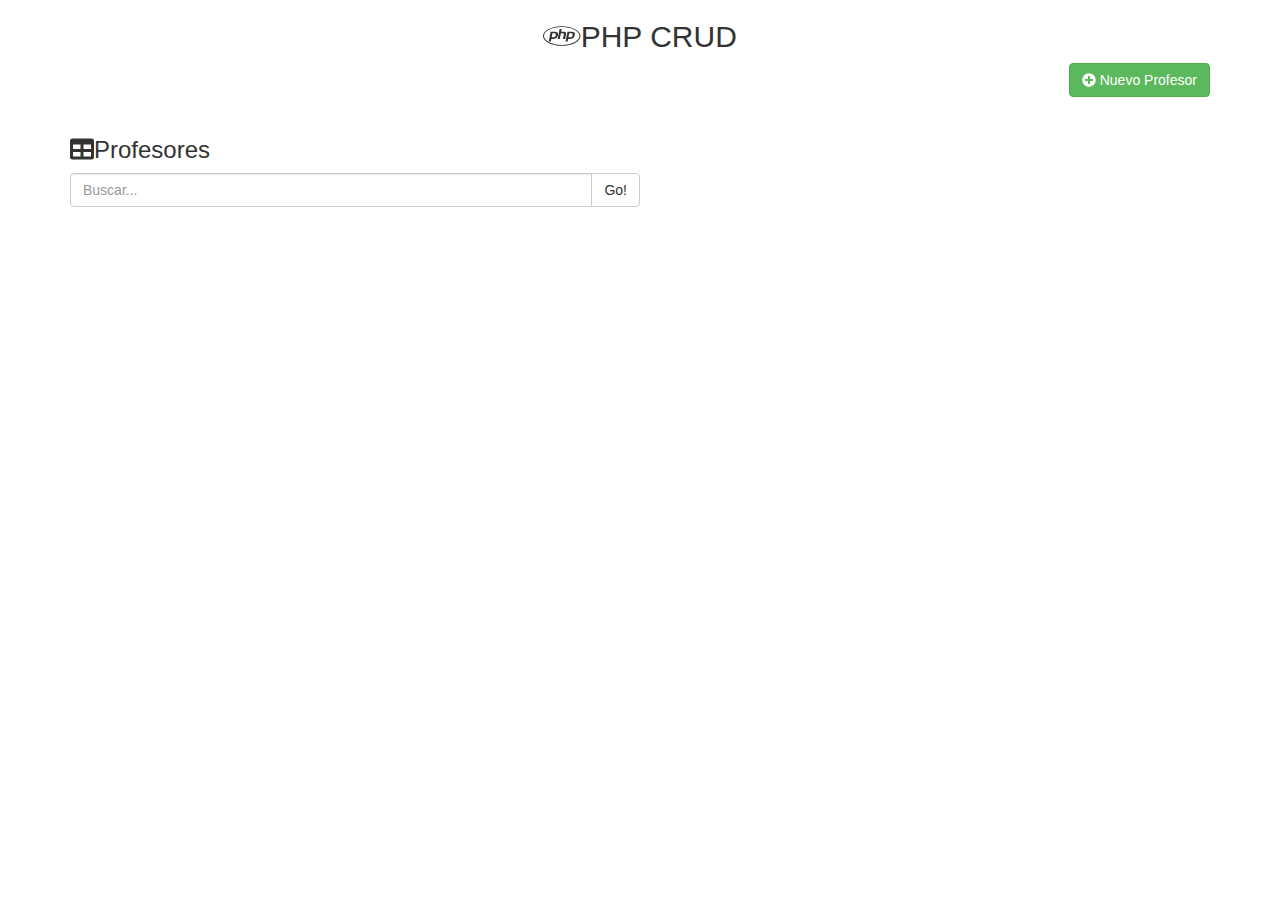
==== commit e4e754e0: "Se modifico la vista" ====
--- a/vista/main.html
+++ b/vista/main.html
@@ -119,7 +119,7 @@
                                     </div>
                                     <div class="modal-footer col-md-4">
                                         <button type="button" class="btn btn-default" data-dismiss="modal">Cancelar</button>
-                                        <button id="guardar_nuevo" type="button" class="btn btn-primary guardar" onclick="addProfesor();">Guardar Cliente</button>
+                                        <button id="guardar_nuevo" type="button" class="btn btn-primary guardar" onclick="addProfesor();">Guardar</button>
                                     </div>
                                 </div>
                             </div>
@@ -195,7 +195,7 @@
                                     </div>
                                     <div class="modal-footer col-md-4">
                                         <button type="button" class="btn btn-default" data-dismiss="modal">Cancelar</button>
-                                        <button id="guardar_editado" type="button" class="btn btn-primary guardar_editado" onclick="updateProfesor();">Guardar Cliente</button>
+                                        <button id="guardar_editado" type="button" class="btn btn-primary guardar_editado" onclick="updateProfesor();">Guardar</button>
                                     </div>
                                 </div>
                             </div>
@@ -212,4 +212,4 @@
     <script type="text/javascript" src="../bootstrap/js/validar_main.js"></script>
     <script type="text/javascript" src="../bootstrap/js/bootstrap-datepicker.js"></script>
 </body>
-</html>+</html>
